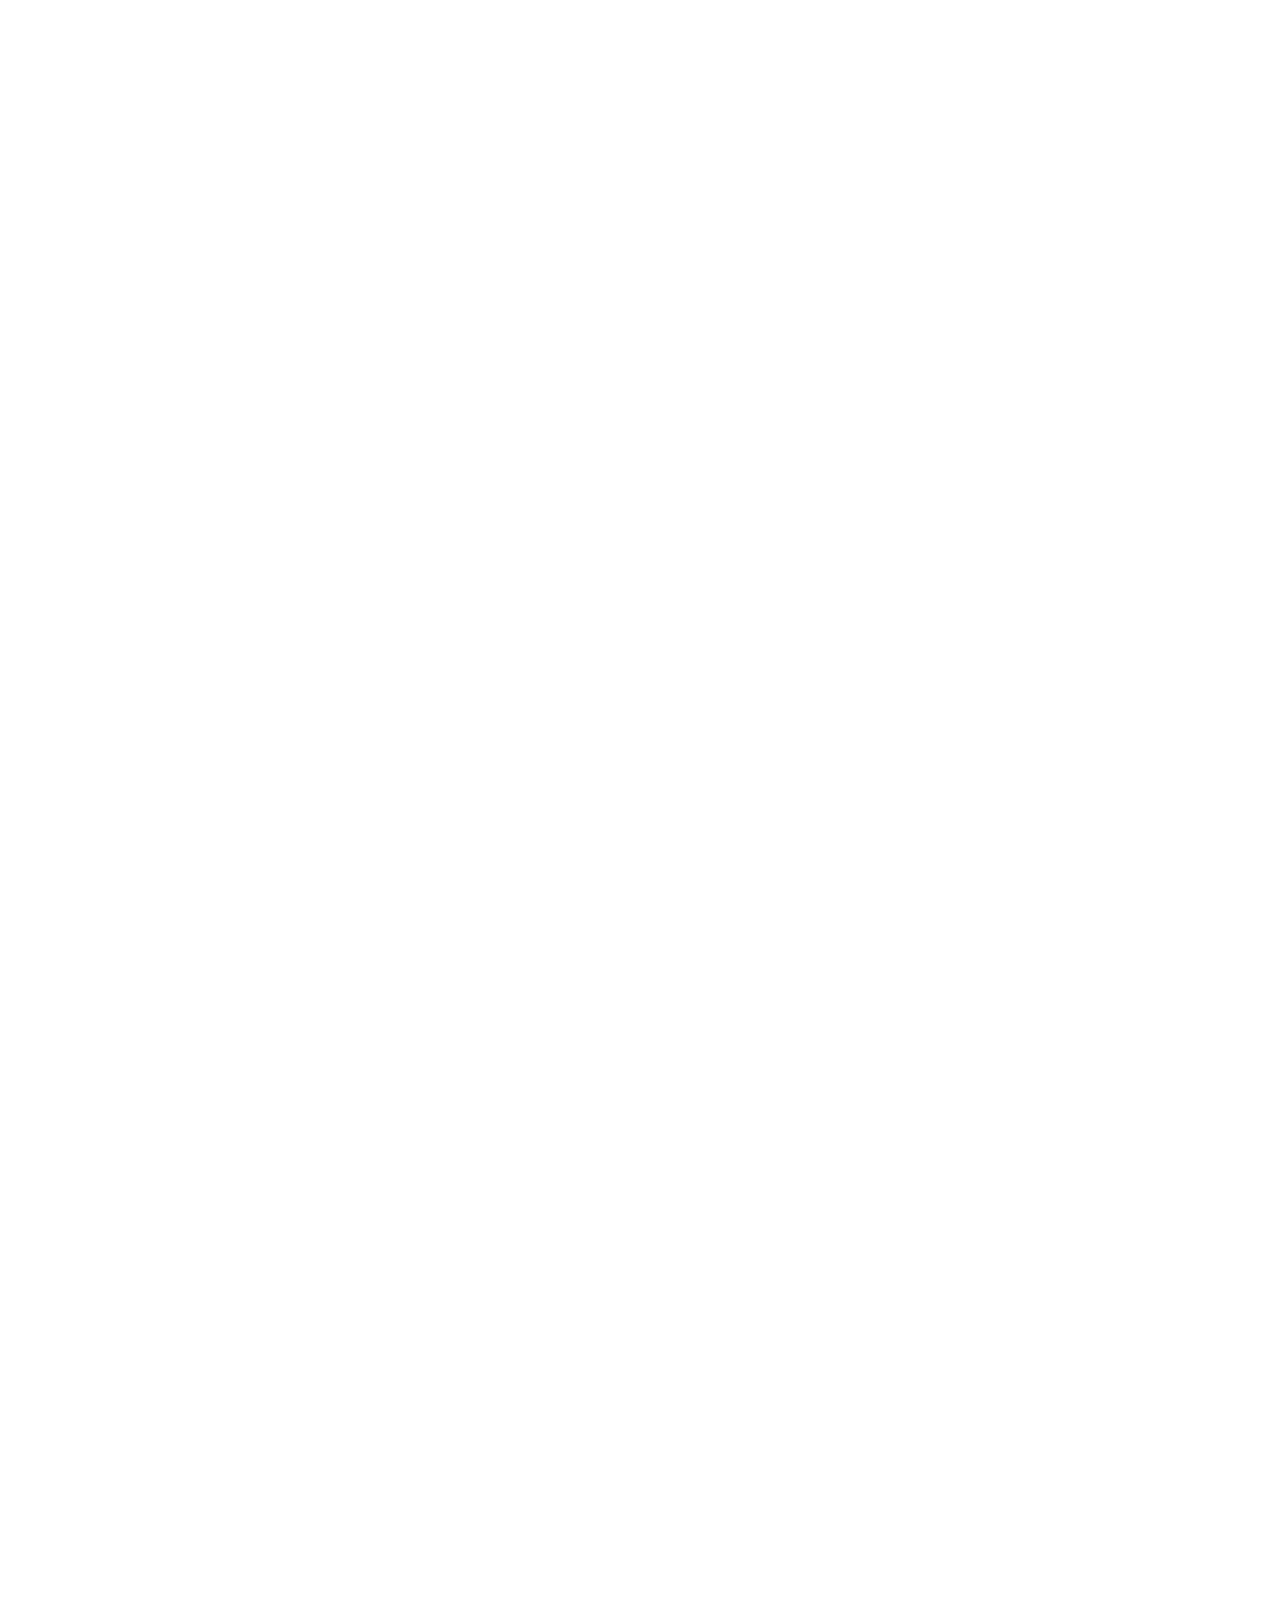
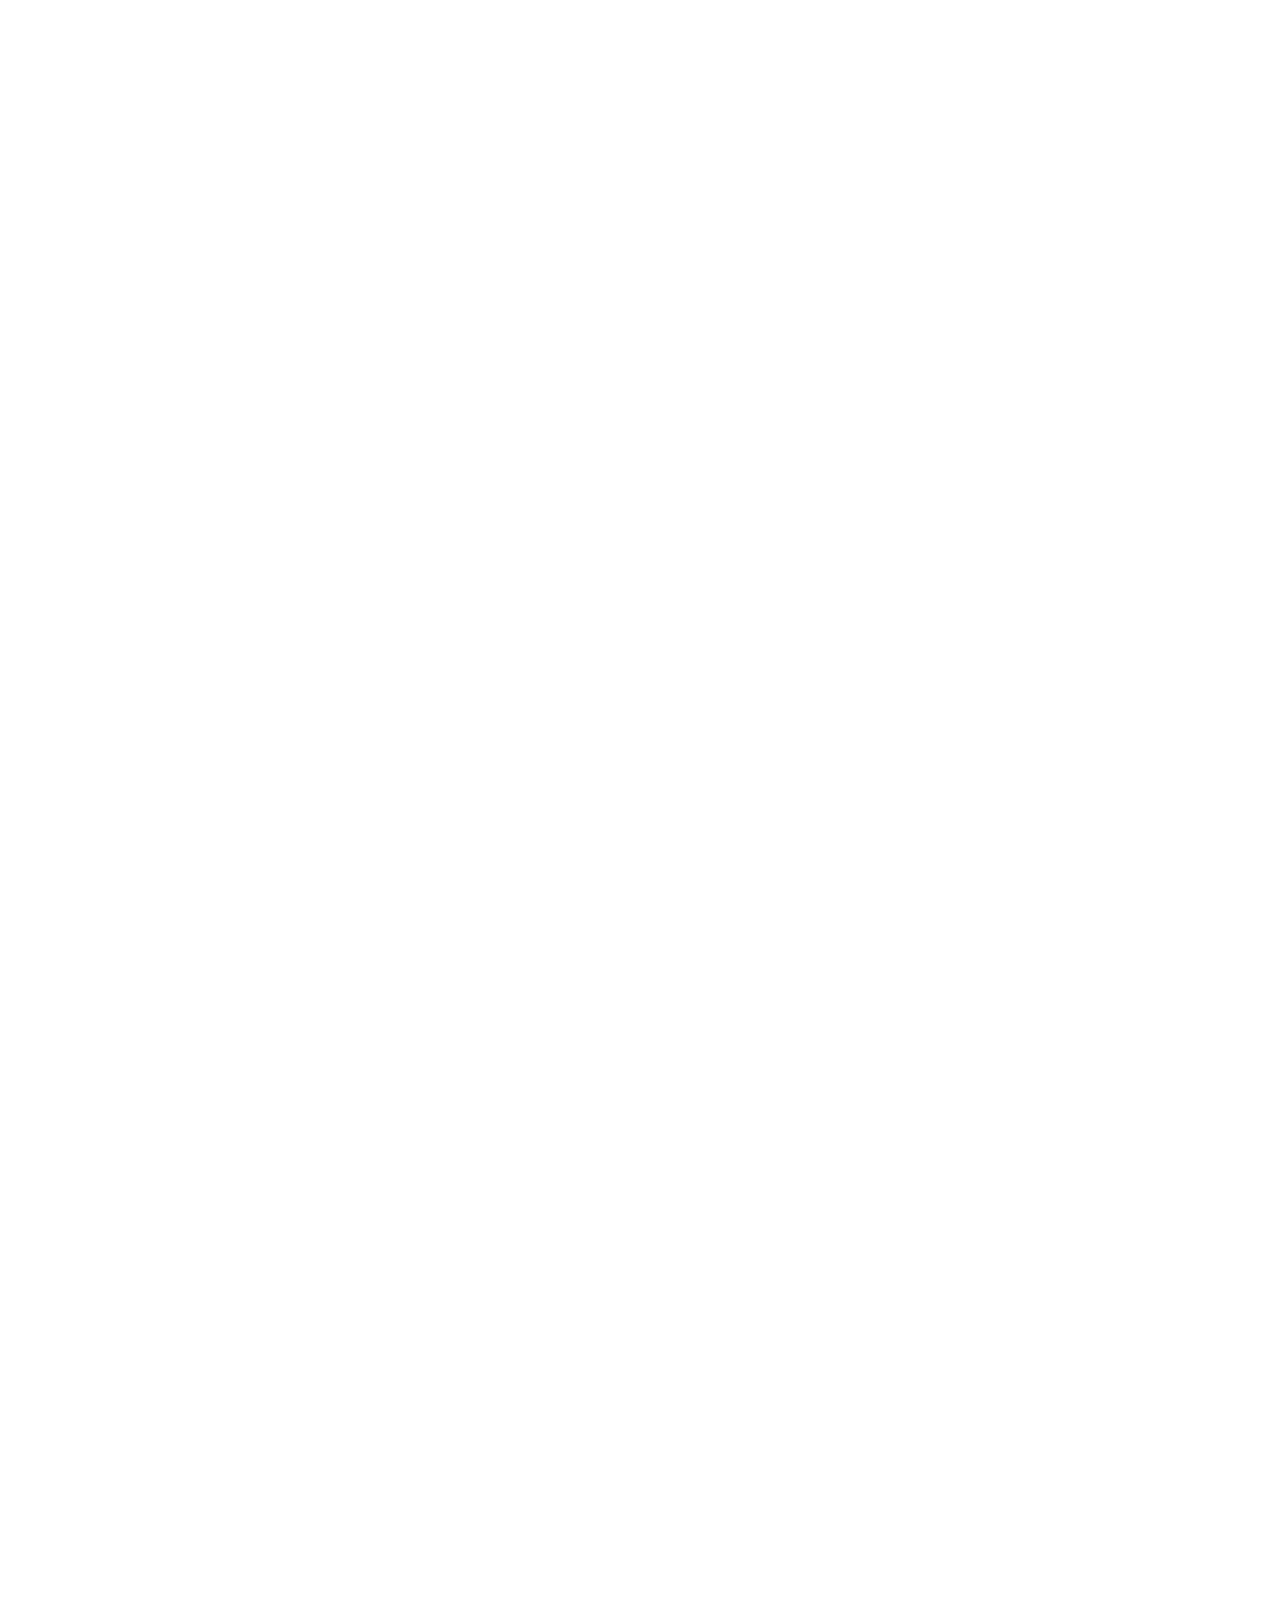
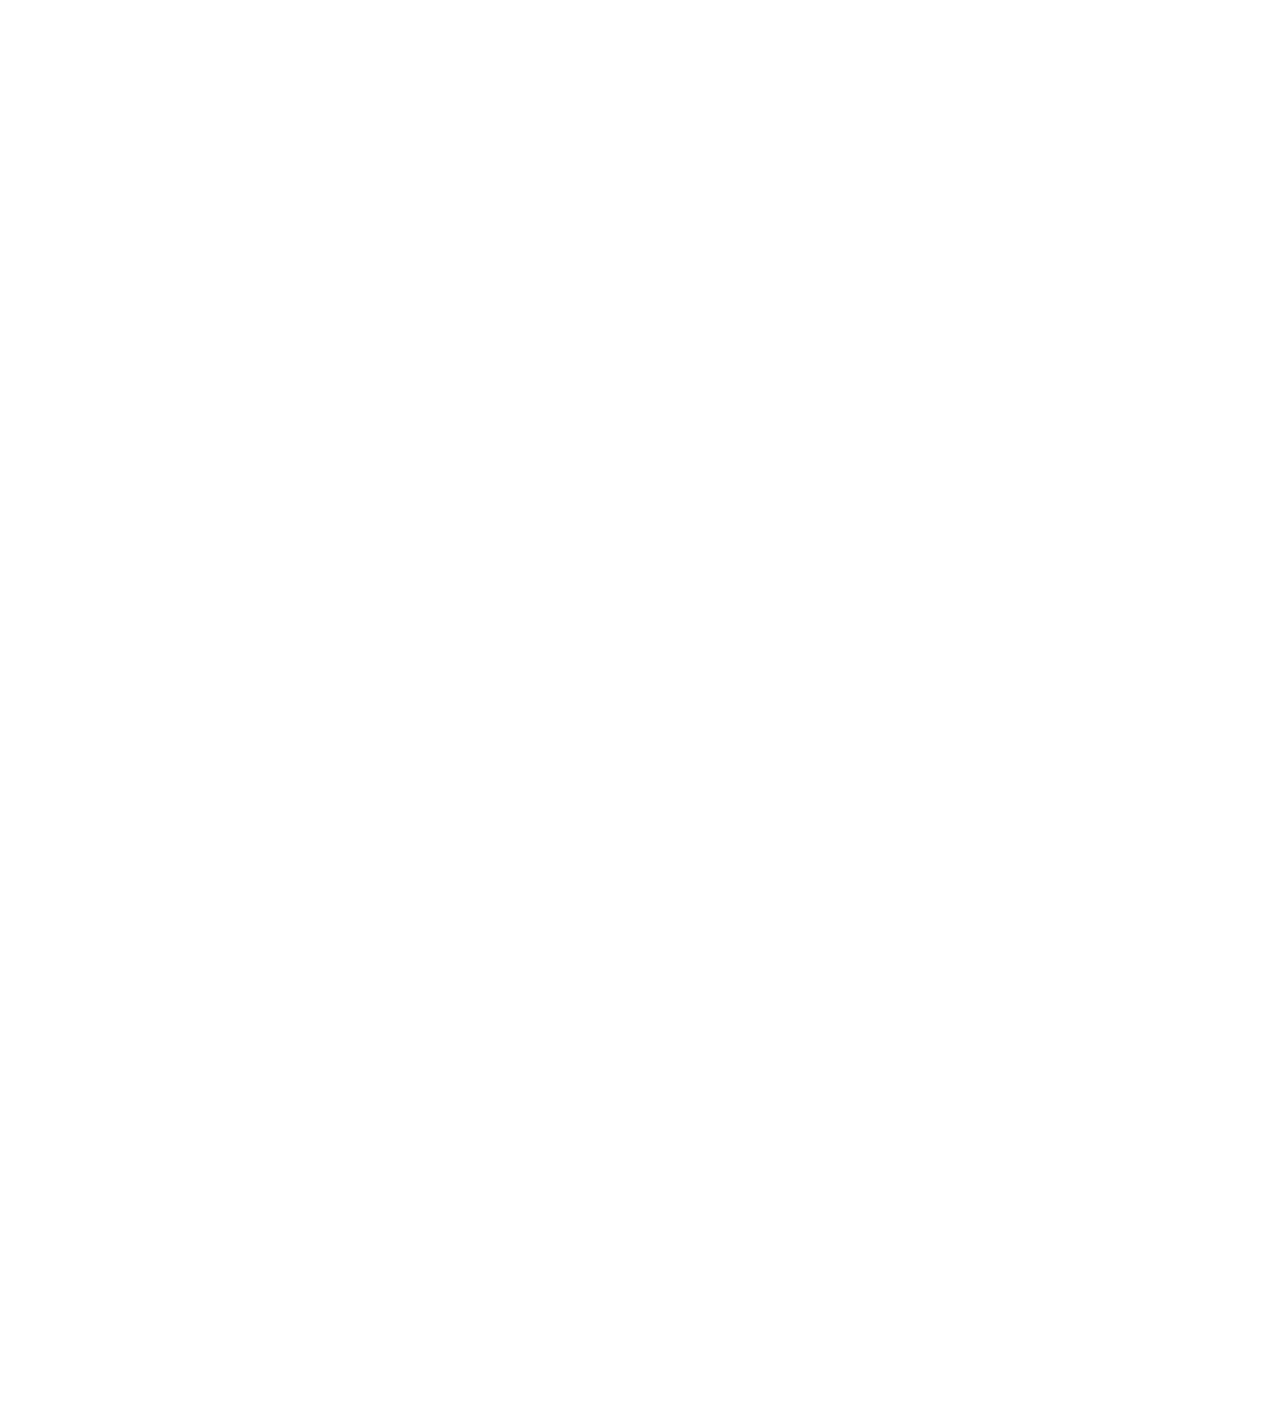
==== index.html @ 7fc255f3 "Edit" ====
<!DOCTYPE html>
<html lang="en">
    <head>
        <meta charset="utf-8">
        <meta http-equiv="X-UA-Compatible" content="IE=edge">
        <meta name="viewport" content="width=device-width, initial-scale=1">
		<link href="https://unpkg.com/aos@2.3.1/dist/aos.css" rel="stylesheet">
		<script src="https://unpkg.com/aos@2.3.1/dist/aos.js"></script>
        
        <link rel="icon" href="img/fav-icon.png" type="image/x-icon"  />
        <!-- The above 3 meta tags *must* come first in the head; any other head content must come *after* these tags -->
        <title>Moshtaraiat</title>

        <!-- Icon css link -->
        <link href="vendors/linear-icon/style.css" rel="stylesheet">
        <link href="vendors/ionicons/css/ionicons.min.css" rel="stylesheet">
        <link href="vendors/elegant-icon/style.css" rel="stylesheet">
        <!-- Bootstrap -->
        <link href="css/bootstrap.min.css" rel="stylesheet">
		<link rel="preconnect" href="https://fonts.gstatic.com">
		<link href="https://fonts.googleapis.com/css2?family=Almarai:wght@300;400;700;800&display=swap" rel="stylesheet">
        
        <!-- Rev slider css -->
        <link href="vendors/revolution/css/settings.css" rel="stylesheet">
        <link href="vendors/revolution/css/layers.css" rel="stylesheet">
        <link href="vendors/revolution/css/navigation.css" rel="stylesheet">
        
        <!-- Extra plugin css -->
        <link href="vendors/popup/magnific-popup.css" rel="stylesheet">
        <link href="vendors/owl-carousel/owl.carousel.min.css" rel="stylesheet">
        <link href="vendors/animsition/css/animsition.min.css" rel="stylesheet">
        
        <link href="css/style.css" rel="stylesheet">
        <link href="css/responsive.css" rel="stylesheet">

        <!-- HTML5 shim and Respond.js for IE8 support of HTML5 elements and media queries -->
        <!-- WARNING: Respond.js doesn't work if you view the page via file:// -->
        <!--[if lt IE 9]>
        <script src="https://oss.maxcdn.com/html5shiv/3.7.3/html5shiv.min.js"></script>
        <script src="https://oss.maxcdn.com/respond/1.4.2/respond.min.js"></script>
        <![endif]-->
    </head>
    <body>
        
        <div class="layout animsition">
        	<div id="small-dialog" class="zoom-anim-dialog mfp-hide embed-responsive embed-responsive-16by9">
				<iframe src="https://player.vimeo.com/video/34741214?color=ffffff&title=0&byline=0&portrait=0"></iframe>
			</div>
        	<!--================Header Menu Area =================-->
			<header class="header_menu_area white_menu">
				<nav class="navbar navbar-expand-lg navbar-light bg-light" style="padding: 40px;">
					<a class="navbar-brand" href="index.html" style="margin-left: 19%;"><img src="img/logo2.png" alt=""><img src="img/logo-dark.png" alt=""></a>
					<button class="navbar-toggler" type="button" data-toggle="collapse" data-target="#navbarSupportedContent" aria-controls="navbarSupportedContent" aria-expanded="false" aria-label="Toggle navigation">
						<span></span>
						<span></span>
						<span></span>
					</button>
					<div class="collapse navbar-collapse" id="navbarSupportedContent">
						<ul class="nav navbar-nav" style="margin-left: 22%; font-weight: 900;">
							<li class="dropdown submenu ">
								<a href="index.html" class="dropdown-toggle" data-toggle="dropdown" role="button" aria-haspopup="true" aria-expanded="false">Home</a>
							</li>
							<li><a href="02-about-us.html">About Us</a></li>
							<li class="dropdown submenu">
								<a href="03-our-products.html" class="dropdown-toggle" data-toggle="dropdown" role="button" aria-haspopup="true" aria-expanded="false">Our Products</a>
							</li>
							<li><a href="04-contact.html">Contact</a></li>
						</ul>
					</div>
				</nav>
			</header>
			
			<header class="full_header content-white mobile_menu">
        		<div class="float-left">
        			<a class="logo" href="#"><img src="img/logo2.png" alt=""><img src="img/logo-dark.png" alt=""></a>
        		</div>
        		<div class="float-right">
        			<div class="bar_menu">
        				<i class="lnr lnr-menu"></i>
        			</div>
        		</div>
        	</header>
        	
        	<div class="click-capture"></div>
			<div class="side_menu">
				<span class="close-menu lnr lnr-cross right-boxed"></span>
				<ul class="menu-list right-boxed">
					<li class="active">
						<a href="index.html">Home <i class="ion-chevron-down"></i></a>
					</li>
					<li><a href="02-about-us.html">About Us</a></li>
					<li>
						<a href="03-our-products.html">Our Products <i class="ion-chevron-down"></i></a>
					</li>
					<li><a href="04-contact.html">Contact</a></li>
				</ul>
				<div class="menu-footer right-boxed" style="margin: 30%;">
					<div class="social-list">
						<a href="" class="icon ion-social-twitter"></a>
						<a href="" class="icon ion-social-facebook"></a>
					</div>
				</div>
			</div>
			
			<!--================End Header Menu Area =================-->

			<!--================Slider Home Area =================-->
			<section class="home_slider">
				<div id="home_full_slider" class="rev_slider fullscreenbanner" data-version="5.3.1.6">
					<ul>	<!-- SLIDE  -->
						<li data-index="rs-2946" data-transition="slotzoom-horizontal" data-slotamount="5" data-masterspeed="1000" data-fsmasterspeed="1000">
						<!-- MAIN IMAGE -->
							<img src="img/home-slider/slider-0.jpg"  alt="" data-bgposition="center center" data-bgfit="cover" data-bgrepeat="no-repeat" class="rev-slidebg" data-bgparallax="10" data-no-retina>
							<!-- LAYERS -->

							<!-- LAYER NR. 1 -->
							<div class="slider_text_box">
								<div class="tp-caption tp-resizeme text_1" 
									data-x="['left']" data-hoffset="['-5','0','15','15','15']"  
									data-y="['bottom']" data-voffset="['-10','0','0','0','0']"
									data-textAlign="['right']"
									data-fontsize="['50','30','30']"
									data-lineheight="['100','100', '70','70','50']"
									data-height="none"
									data-whitespace="nowrap"
									data-transform_idle="o:1;"
									data-transform_in="y:[155%];x:0;z:0;rX:0deg;rY:0deg;rZ:0deg;sX:1;sY:1;skX:0;skY:0;s:1000;e:Power2.easeInOut;" 
									data-transform_out="y:[100%];s:1000;e:Power2.easeInOut;s:1000;e:Power2.easeInOut;" 
									data-mask_in="x:0px;y:0px;s:inherit;e:inherit;" 
									data-mask_out="x:inherit;y:inherit;s:inherit;e:inherit;" 
									data-start="1500" 
									data-splitin="none" 
									data-splitout="none" 
									data-responsive_offset="on" 
									data-elementdelay="0.05" style="font-family: almarai; font-weight: 700; text-transform: uppercase;">
									مشتريات هو خيارك الأول <br>إذا كنت تبحث عن المهنية و الاحترافية والالتزام 
								  </div>
								  <div class="tp-caption tp-shape tp-shapewrapper tp-resizeme line_1" 
									data-x="['left']" data-hoffset="['0']" 
									data-y="['top','top','top','top']" data-voffset="['-50']" 
									data-width="2"
									data-height="5000px"
									data-whitespace="nowrap"
									data-type="shape" 
									data-responsive_offset="on" 
									data-frames='[{"from":"x:[-100%];z:0;rX:0deg;rY:0;rZ:0;sX:1;sY:1;skX:0;skY:0;","mask":"x:0px;y:0px;","speed":1000,"to":"o:1;","delay":500,"ease":"Power3.easeInOut"},{"delay":"wait","speed":300,"to":"opacity:0;","ease":"nothing"}]'
									data-textAlign="['left','left','left','left']"
									data-paddingtop="[0,0,0,0]"
									data-paddingright="[0,0,0,0]"
									data-paddingbottom="[0,0,0,0]"
									data-paddingleft="[0,0,0,0]"
									style="background-color:rgba(255, 255, 255, .10);"> </div>
								  <div class="tp-caption tp-shape tp-shapewrapper tp-resizeme line_2" 
									data-x="['left']" data-hoffset="['397']" 
									data-y="['top','top','top','top']" data-voffset="['-50']" 
									data-width="2"
									data-height="5000px"
									data-whitespace="nowrap"
									data-type="shape" 
									data-responsive_offset="on" 
									data-frames='[{"from":"x:[-100%];z:0;rX:0deg;rY:0;rZ:0;sX:1;sY:1;skX:0;skY:0;","mask":"x:0px;y:0px;","speed":1000,"to":"o:1;","delay":500,"ease":"Power3.easeInOut"},{"delay":"wait","speed":300,"to":"opacity:0;","ease":"nothing"}]'
									data-textAlign="['left','left','left','left']"
									data-paddingtop="[0,0,0,0]"
									data-paddingright="[0,0,0,0]"
									data-paddingbottom="[0,0,0,0]"
									data-paddingleft="[0,0,0,0]"
									style="background-color:rgba(255, 255, 255, .10);"> </div>
								  <div class="tp-caption tp-shape tp-shapewrapper tp-resizeme line_3" 
									data-x="['left']" data-hoffset="['795']" 
									data-y="['top','top','top','top']" data-voffset="['-50']" 
									data-width="2"
									data-height="5000px"
									data-whitespace="nowrap"
									data-type="shape" 
									data-responsive_offset="on" 
									data-frames='[{"from":"x:[-100%];z:0;rX:0deg;rY:0;rZ:0;sX:1;sY:1;skX:0;skY:0;","mask":"x:0px;y:0px;","speed":1000,"to":"o:1;","delay":500,"ease":"Power3.easeInOut"},{"delay":"wait","speed":300,"to":"opacity:0;","ease":"nothing"}]'
									data-textAlign="['left','left','left','left']"
									data-paddingtop="[0,0,0,0]"
									data-paddingright="[0,0,0,0]"
									data-paddingbottom="[0,0,0,0]"
									data-paddingleft="[0,0,0,0]"
									style="background-color:rgba(255, 255, 255, .10);"> </div>
								  <div class="tp-caption tp-shape tp-shapewrapper tp-resizeme line_4" 
									data-x="['left']" data-hoffset="['1168']" 
									data-y="['top','top','top','top']" data-voffset="['-50']" 
									data-width="2"
									data-height="5000px"
									data-whitespace="nowrap"
									data-type="shape" 
									data-responsive_offset="on" 
									data-frames='[{"from":"x:[-100%];z:0;rX:0deg;rY:0;rZ:0;sX:1;sY:1;skX:0;skY:0;","mask":"x:0px;y:0px;","speed":1000,"to":"o:1;","delay":500,"ease":"Power3.easeInOut"},{"delay":"wait","speed":300,"to":"opacity:0;","ease":"nothing"}]'
									data-textAlign="['left','left','left','left']"
									data-paddingtop="[0,0,0,0]"
									data-paddingright="[0,0,0,0]"
									data-paddingbottom="[0,0,0,0]"
									data-paddingleft="[0,0,0,0]"
									style="background-color:rgba(255, 255, 255, .10);"> </div>
									
								  
								  
							</div>
							
						</li>
						<li data-index="rs-2947" data-transition="slotzoom-horizontal" data-slotamount="5" data-masterspeed="1000" data-fsmasterspeed="1000">
						<!-- MAIN IMAGE -->
							<img src="img/home-slider/slider-2.jpg"  alt=""  data-bgposition="center center" data-bgfit="cover" data-bgrepeat="no-repeat" class="rev-slidebg" data-bgparallax="10" data-no-retina>
							<!-- LAYERS -->

							<!-- LAYER NR. 1 -->
							<div class="slider_text_box">
								<div class="tp-caption tp-resizeme text_1" 
									data-x="['left']" data-hoffset="['-5','0','15','15','15']"  
									data-y="['bottom']" data-voffset="['-10','0','0','0','0']"
									data-textAlign="['right']"
									data-fontsize="['50','30','30']"
									data-lineheight="['100','100', '70','70','50']"
									data-height="none"
									data-whitespace="nowrap"
									data-transform_idle="o:1;"
									data-transform_in="y:[155%];x:0;z:0;rX:0deg;rY:0deg;rZ:0deg;sX:1;sY:1;skX:0;skY:0;s:1000;e:Power2.easeInOut;" 
									data-transform_out="y:[100%];s:1000;e:Power2.easeInOut;s:1000;e:Power2.easeInOut;" 
									data-mask_in="x:0px;y:0px;s:inherit;e:inherit;" 
									data-mask_out="x:inherit;y:inherit;s:inherit;e:inherit;" 
									data-start="1500" 
									data-splitin="none" 
									data-splitout="none" 
									data-responsive_offset="on" 
									data-elementdelay="0.05" style="font-family: almarai; font-weight: 700; text-transform: uppercase;">
									طلب أي طلبية بلا حد أدنى <br> أو كمية محددة, بأفضل الأسعار
								  </div>
								  <div class="tp-caption tp-shape tp-shapewrapper tp-resizeme line_1" 
									data-x="['left']" data-hoffset="['0']" 
									data-y="['top','top','top','top']" data-voffset="['-50']" 
									data-width="2"
									data-height="5000px"
									data-whitespace="nowrap"
									data-type="shape" 
									data-responsive_offset="on" 
									data-frames='[{"from":"x:[-100%];z:0;rX:0deg;rY:0;rZ:0;sX:1;sY:1;skX:0;skY:0;","mask":"x:0px;y:0px;","speed":1000,"to":"o:1;","delay":500,"ease":"Power3.easeInOut"},{"delay":"wait","speed":300,"to":"opacity:0;","ease":"nothing"}]'
									data-textAlign="['left','left','left','left']"
									data-paddingtop="[0,0,0,0]"
									data-paddingright="[0,0,0,0]"
									data-paddingbottom="[0,0,0,0]"
									data-paddingleft="[0,0,0,0]"
									style="background-color:rgba(255, 255, 255, .20);"> </div>
								  <div class="tp-caption tp-shape tp-shapewrapper tp-resizeme line_2" 
									data-x="['left']" data-hoffset="['397']" 
									data-y="['top','top','top','top']" data-voffset="['-50']" 
									data-width="2"
									data-height="5000px"
									data-whitespace="nowrap"
									data-type="shape" 
									data-responsive_offset="on" 
									data-frames='[{"from":"x:[-100%];z:0;rX:0deg;rY:0;rZ:0;sX:1;sY:1;skX:0;skY:0;","mask":"x:0px;y:0px;","speed":1000,"to":"o:1;","delay":500,"ease":"Power3.easeInOut"},{"delay":"wait","speed":300,"to":"opacity:0;","ease":"nothing"}]'
									data-textAlign="['left','left','left','left']"
									data-paddingtop="[0,0,0,0]"
									data-paddingright="[0,0,0,0]"
									data-paddingbottom="[0,0,0,0]"
									data-paddingleft="[0,0,0,0]"
									style="background-color:rgba(255, 255, 255, .20);"> </div>
								  <div class="tp-caption tp-shape tp-shapewrapper tp-resizeme line_3" 
									data-x="['left']" data-hoffset="['795']" 
									data-y="['top','top','top','top']" data-voffset="['-50']" 
									data-width="2"
									data-height="5000px"
									data-whitespace="nowrap"
									data-type="shape" 
									data-responsive_offset="on" 
									data-frames='[{"from":"x:[-100%];z:0;rX:0deg;rY:0;rZ:0;sX:1;sY:1;skX:0;skY:0;","mask":"x:0px;y:0px;","speed":1000,"to":"o:1;","delay":500,"ease":"Power3.easeInOut"},{"delay":"wait","speed":300,"to":"opacity:0;","ease":"nothing"}]'
									data-textAlign="['left','left','left','left']"
									data-paddingtop="[0,0,0,0]"
									data-paddingright="[0,0,0,0]"
									data-paddingbottom="[0,0,0,0]"
									data-paddingleft="[0,0,0,0]"
									style="background-color:rgba(255, 255, 255, .20);"> </div>
								  <div class="tp-caption tp-shape tp-shapewrapper tp-resizeme line_4" 
									data-x="['left']" data-hoffset="['1168']" 
									data-y="['top','top','top','top']" data-voffset="['-50']" 
									data-width="2"
									data-height="5000px"
									data-whitespace="nowrap"
									data-type="shape" 
									data-responsive_offset="on" 
									data-frames='[{"from":"x:[-100%];z:0;rX:0deg;rY:0;rZ:0;sX:1;sY:1;skX:0;skY:0;","mask":"x:0px;y:0px;","speed":1000,"to":"o:1;","delay":500,"ease":"Power3.easeInOut"},{"delay":"wait","speed":300,"to":"opacity:0;","ease":"nothing"}]'
									data-textAlign="['left','left','left','left']"
									data-paddingtop="[0,0,0,0]"
									data-paddingright="[0,0,0,0]"
									data-paddingbottom="[0,0,0,0]"
									data-paddingleft="[0,0,0,0]"
									style="background-color:rgba(255, 255, 255, .20);"> </div>
									
								  
							</div>
						</li>
						<li data-index="rs-2948" data-transition="slotzoom-horizontal" data-slotamount="5" data-masterspeed="1000" data-fsmasterspeed="1000">
						<!-- MAIN IMAGE -->
							<img src="img/home-slider/slider-3.jpg"  alt=""  data-bgposition="center center" data-bgfit="cover" data-bgrepeat="no-repeat" class="rev-slidebg" data-bgparallax="10" data-no-retina>
							<!-- LAYERS -->

							<!-- LAYER NR. 1 -->
							<div class="slider_text_box">
								<div class="tp-caption tp-resizeme text_1" 
									data-x="['left']" data-hoffset="['-5','0','15','15','15']"  
									data-y="['bottom']" data-voffset="['-10','0','0','0','0']"
									data-textAlign="['right']"
									data-fontsize="['50','30','30']"
									data-lineheight="['100','100', '70','70','50']"
									data-height="none"
									data-whitespace="nowrap"
									data-transform_idle="o:1;"
									data-transform_in="y:[155%];x:0;z:0;rX:0deg;rY:0deg;rZ:0deg;sX:1;sY:1;skX:0;skY:0;s:1000;e:Power2.easeInOut;" 
									data-transform_out="y:[100%];s:1000;e:Power2.easeInOut;s:1000;e:Power2.easeInOut;" 
									data-mask_in="x:0px;y:0px;s:inherit;e:inherit;" 
									data-mask_out="x:inherit;y:inherit;s:inherit;e:inherit;" 
									data-start="1500" 
									data-splitin="none" 
									data-splitout="none" 
									data-responsive_offset="on" 
									data-elementdelay="0.05" style="font-family: almarai; font-weight: 700; text-transform: uppercase;">
									توصيل طلبيتك أينما تكون في مواعيد محددة<br> و بشكل دوري  دون أي تأخبر
								  </div>
								  <div class="tp-caption tp-shape tp-shapewrapper tp-resizeme line_1" 
									data-x="['left']" data-hoffset="['0']" 
									data-y="['top','top','top','top']" data-voffset="['-50']" 
									data-width="2"
									data-height="5000px"
									data-whitespace="nowrap"
									data-type="shape" 
									data-responsive_offset="on" 
									data-frames='[{"from":"x:[-100%];z:0;rX:0deg;rY:0;rZ:0;sX:1;sY:1;skX:0;skY:0;","mask":"x:0px;y:0px;","speed":1000,"to":"o:1;","delay":500,"ease":"Power3.easeInOut"},{"delay":"wait","speed":300,"to":"opacity:0;","ease":"nothing"}]'
									data-textAlign="['left','left','left','left']"
									data-paddingtop="[0,0,0,0]"
									data-paddingright="[0,0,0,0]"
									data-paddingbottom="[0,0,0,0]"
									data-paddingleft="[0,0,0,0]"
									style="background-color:rgba(255, 255, 255, .20);"> </div>
								  <div class="tp-caption tp-shape tp-shapewrapper tp-resizeme line_2" 
									data-x="['left']" data-hoffset="['397']" 
									data-y="['top','top','top','top']" data-voffset="['-50']" 
									data-width="2"
									data-height="5000px"
									data-whitespace="nowrap"
									data-type="shape" 
									data-responsive_offset="on" 
									data-frames='[{"from":"x:[-100%];z:0;rX:0deg;rY:0;rZ:0;sX:1;sY:1;skX:0;skY:0;","mask":"x:0px;y:0px;","speed":1000,"to":"o:1;","delay":500,"ease":"Power3.easeInOut"},{"delay":"wait","speed":300,"to":"opacity:0;","ease":"nothing"}]'
									data-textAlign="['left','left','left','left']"
									data-paddingtop="[0,0,0,0]"
									data-paddingright="[0,0,0,0]"
									data-paddingbottom="[0,0,0,0]"
									data-paddingleft="[0,0,0,0]"
									style="background-color:rgba(255, 255, 255, .20);"> </div>
								  <div class="tp-caption tp-shape tp-shapewrapper tp-resizeme line_3" 
									data-x="['left']" data-hoffset="['795']" 
									data-y="['top','top','top','top']" data-voffset="['-50']" 
									data-width="2"
									data-height="5000px"
									data-whitespace="nowrap"
									data-type="shape" 
									data-responsive_offset="on" 
									data-frames='[{"from":"x:[-100%];z:0;rX:0deg;rY:0;rZ:0;sX:1;sY:1;skX:0;skY:0;","mask":"x:0px;y:0px;","speed":1000,"to":"o:1;","delay":500,"ease":"Power3.easeInOut"},{"delay":"wait","speed":300,"to":"opacity:0;","ease":"nothing"}]'
									data-textAlign="['left','left','left','left']"
									data-paddingtop="[0,0,0,0]"
									data-paddingright="[0,0,0,0]"
									data-paddingbottom="[0,0,0,0]"
									data-paddingleft="[0,0,0,0]"
									style="background-color:rgba(255, 255, 255, .20);"> </div>
								  <div class="tp-caption tp-shape tp-shapewrapper tp-resizeme line_4" 
									data-x="['left']" data-hoffset="['1168']" 
									data-y="['top','top','top','top']" data-voffset="['-50']" 
									data-width="2"
									data-height="5000px"
									data-whitespace="nowrap"
									data-type="shape" 
									data-responsive_offset="on" 
									data-frames='[{"from":"x:[-100%];z:0;rX:0deg;rY:0;rZ:0;sX:1;sY:1;skX:0;skY:0;","mask":"x:0px;y:0px;","speed":1000,"to":"o:1;","delay":500,"ease":"Power3.easeInOut"},{"delay":"wait","speed":300,"to":"opacity:0;","ease":"nothing"}]'
									data-textAlign="['left','left','left','left']"
									data-paddingtop="[0,0,0,0]"
									data-paddingright="[0,0,0,0]"
									data-paddingbottom="[0,0,0,0]"
									data-paddingleft="[0,0,0,0]"
									style="background-color:rgba(255, 255, 255, .20);"> </div>
									
								  
							</div>
						</li>
					</ul>
				</div>
				<div class="social_icon">
					<ul class="list">
						<li><a href="#"><i class="ion-social-twitter"></i></a></li>
						<li><a href="#"><i class="ion-social-facebook"></i></a></li>
					</ul>
				</div>
			</section>
			<!--================End Slider Home Area =================-->
			
			<!--================Inter Studio Area =================-->
			<div style="margin-top: -100px;"></div>>

			<section class="intes_studio_area white_cl">
				<div class="since_text">
					<h5>Since 1935</h5>
				</div>
				<div class="container" data-aos="fade-up">
					<div class="row">
						
						<div class="col-lg-7">
							<div class="studio_img">
								<img src="img/studio-1.png" style="width: 140%;" alt="">
							</div>
						</div>
						<div class="col-lg-5">
							<div class="studio_text" style="text-align: right;">
								<h6 class="s_title white">Moshtaraiat</h6>
								<br/>
								<br/>
								<br/>
								<br/>
								<h3>ما هو مشتريات</br>و ماذا نقدم؟ </h3>
								<h4><strong>مشتريات هي خدمة مقدمة من شركة مساهمة مصرية</strong></h4>
								<p>وتستطيع من خلالها أن تشتري كل ما تحتاجه لشركتك من منتجات البوفيه و المنظفات و أيضا الأدوات المكتبية, بأسعار مناسبة وجودة مصرية عالية, بالأضافة إلى فواتير ضريبية موثقة لكل طلبياتك</p>
								<a class="br_btn white" href="#" style="font-family: almarai;">اعرف اكثر عن مشتريات</a>
							</div>
						</div>
					</div>
				</div>
			</section>
			<!--================End Inter Studio Area =================-->
			
		<div style="margin-top: -100px;"></div>>

			<section class="image_banner_area" data-aos="fade-up" style="background-image: url(img/single-blog-3.jpg); background-position: center; background-attachment: fixed;">
				<div class="container">
					<div class="single_banner_text" style="text-align: right;">
						<h3>مشتريات هو خيارك الأول <br/>إذا كنت تبحث عن المهنية و الاحترافية والالتزام <br/>مشترياتك الدورية بأفضل الأسعار </h3>
					</div>
				</div>
			</section>
			
			<!--================Our Speciallization Area =================-->
			<section class="speciallization_area white_cl">
				<div class="container">
					<h6 class="s_title white" style="text-align: center; font-size: 40px; font-family: 'Almarai'; color: #ed0e6b;"> - منتجاتـــــنا -</h6>
					<div class="row" style="text-align: center; font-family: Almarai;">
						<div class="col-lg-4 col-sm-6" data-aos="fade-right">
							<div class="spec_item">
								<img src="img/icon/1.png" alt="" style="width: 70%;">
								<h4>المنظفات و المعقمات</h4>
								<p>لم تعد المنظفات الأن، كمالية أو شئ إضافي و لكن أصبحت شئ أساسي و أيضا وسيلة أمان لتبقيك و تبقي العملاء </p>
								<a class="view_btn white" style="font-family: Almarai;" href="#">اقرأ المزيد</a>
							</div>
						</div>
						<div class="col-lg-4 col-sm-6" data-aos="fade-up">
							<div class="spec_item">
								<img src="img/icon/2.png" alt="" style="width: 70%;">
								<h4>منتجات الضيافة</h4>
								<p>دائما ما يحمل كوب القهوة الصباحي الحل لجميع المشكلات لذلك أبق موظفيك دائما متيقظين وعملائك في رضاء تمام </p>
								<a class="view_btn white" style="font-family: Almarai;" href="#">اقرأ المزيد</a>
							</div>
						</div>
						<div class="col-lg-4 col-sm-6" data-aos="fade-left" >
							<div class="spec_item">
								<img src="img/icon/3.png" alt="" style="width: 70%;">
								<h4>الأدوات المكتبية</h4>
								<p>حافظ دائما على إيقاع العمل منتظم وسريع وتأكد من توافر الأدوات التي تسمح بذلك يمكنك أن تطلب جميع أدوات المكتب </p>
								<a class="view_btn white" style="font-family: Almarai;" href="#">اقرأ المزيد</a>
							</div>
						</div>
					</div>
				</div>
			</section>
			<!--================End Our Speciallization Area =================-->

			<div style="margin-top: 120px;"></div>>
	
			

			
			<!--================Clients Area =================-->
			<style>
				@media (max-width: 800px){
					.zero{
						width: 150%;
						margin-left: -25%;
					}
				}
			</style>
			<section class="clients_area white_cl" data-aos="fade-up" >
				<div class="container">
					<div class="main_title white">
						<img src="img/4.png" alt="" style="display: block; margin: auto; margin-bottom: 5px; width: 15%; margin-top: -57px;" data-aos="fade-up" >
						<h2 style="text-align: center; font-family: Almarai; margin-top: 17px; font-size: 23px;"> - شركـــاء النجــــاح -</h2>
					</div>

					<div class=zero style="display: flex; text-align: center; padding: 0 187px;">
						<div style="flex: 1;"> <img src="img/1.png" alt="" style="width: 50%;"> </div>
						<div style="flex: 1;"> <img src="img/2.png" alt="" style="width: 50%;"> </div>
						<div style="flex: 1;"> <img src="img/3.png" alt="" style="width: 50%;"> </div>
					</div>
				</div>
			</section>
			<!--================End Clients Area =================-->
			
			<!--================Footer Area =================-->
			<style>
				.footer-dark {
					padding:50px 0;
					color:#f0f9ff;
					}

					.footer-dark h3 {
					margin-top:0;
					margin-bottom:12px;
					font-weight:bold;
					font-size:16px;
					}

					.footer-dark ul {
					padding:0;
					list-style:none;
					line-height:1.6;
					font-size:14px;
					margin-bottom:0;
					}

					.footer-dark ul a {
					color:inherit;
					text-decoration:none;
					opacity:0.6;
					}

					.footer-dark ul a:hover {
					opacity:0.8;
					}

					@media (max-width:767px) {
					.footer-dark .item:not(.social) {
						text-align:center;
						padding-bottom:20px;
					}
					}

					.footer-dark .item.text {
					margin-bottom:36px;
					}

					@media (max-width:767px) {
					.footer-dark .item.text {
						margin-bottom:0;
					}
					}

					.footer-dark .item.text p {
					opacity:0.6;
					margin-bottom:0;
					}

					.footer-dark .item.social {
					text-align:center;
					}

					@media (max-width:991px) {
					.footer-dark .item.social {
						text-align:center;
						margin-top:20px;
					}
					}

					.footer-dark .item.social > a {
					font-size:20px;
					width:36px;
					height:36px;
					line-height:36px;
					display:inline-block;
					text-align:center;
					border-radius:50%;
					box-shadow:0 0 0 1px rgba(255,255,255,0.4);
					margin:0 8px;
					color:#fff;
					opacity:0.75;
					}

					.footer-dark .item.social > a:hover {
					opacity:0.9;
					}

					.footer-dark .copyright {
					text-align:center;
					padding-top:24px;
					opacity:0.3;
					font-size:13px;
					margin-bottom:0;
					}

			</style>
			<footer class="footer_area white_f" style="padding-bottom: 50px; padding-top: 170px; background: url('img/footer.jpg') top fixed;">
				<div style="margin-top: -30px;"></div>
				<img src="img/logo.png" alt="" style=" display: block; margin: auto;" data-aos="fade-up" > 
				<h3 style="font-family: Almarai; color: #ffffff; text-align: center; font-size: 130%; margin-top: 10px;">مشترياتك الدورية بأفضل الأسعار</h3>
				<div class="footer-dark">
					<footer>
						<div class="container" style="margin-top: -11px; text-align: center; width: 70%;">
							<p>- Moshtaraiat is your first choice, when it comes to convenience, professionalism, dedication Moshtaraiat is a joint stock company affiliated with Al Sayyad Group since 1935 We make the good deal Your Periodical Purchases At The Best Prices</p>	
								<div style="display: flex; text-align: center; padding: -2px 187px; color: #fff;">
									<div style="flex: 1;">
										<div>
											<img src="img/p3.png" alt="" style="margin-bottom: 10px; width: 8%;">
											<p style="font-family: almarai;">(+202) 24182095</p>
										</div>
									</div>
									<div style="flex: 1;">
										<div>
											<img src="img/p2.png" alt="" style="margin-bottom: 10px; width: 6%;">
											<p style="font-family: almarai;">(+202) 24182093 / 94</p>
										</div>
									</div>
									<div style="flex: 1;">
										<div>
											<img src="img/p.png" alt="" style="margin-bottom: 10px; width: 6%;">
											<p style="font-family: almarai;">109 شارع عمر بن الخطاب، الماظة، مصر الجديدة، القاهرة</p>
										</div>
									</div>
								</div>
							<div class="col item social" style="padding-top: 60px;"><a href="#"><i class="icon ion-social-facebook"></i></a><a href="#"><i class="icon ion-social-instagram"></i></a></div>
							<p class="copyright">RASANS © 2021</p>
						</div>
					</footer>
				</div>
				<script src="https://cdnjs.cloudflare.com/ajax/libs/jquery/3.2.1/jquery.min.js"></script>
				<script src="https://cdnjs.cloudflare.com/ajax/libs/twitter-bootstrap/4.1.3/js/bootstrap.bundle.min.js"></script>
			</footer>
			<!--================End Footer Area =================-->





        </div>
        
        
        <!--================End Footer Area =================-->
        <!-- jQuery (necessary for Bootstrap's JavaScript plugins) -->
		<script>
			AOS.init();
		</script>
        <script src="js/jquery-3.3.1.min.js"></script>
        <!-- Include all compiled plugins (below), or include individual files as needed -->
        <script src="js/popper.min.js"></script>
        <script src="js/bootstrap.min.js"></script>
        <!-- Rev slider js -->
        <script src="vendors/revolution/js/jquery.themepunch.tools.min.js"></script>
        <script src="vendors/revolution/js/jquery.themepunch.revolution.min.js"></script>
        <script src="vendors/revolution/js/extensions/revolution.extension.actions.min.js"></script>
        <script src="vendors/revolution/js/extensions/revolution.extension.video.min.js"></script>
        <script src="vendors/revolution/js/extensions/revolution.extension.slideanims.min.js"></script>
        <script src="vendors/revolution/js/extensions/revolution.extension.layeranimation.min.js"></script>
        <script src="vendors/revolution/js/extensions/revolution.extension.navigation.min.js"></script>
        <script src="vendors/revolution/js/extensions/revolution.extension.parallax.min.js"></script>
        <!-- Extra plugin js -->
        <script src="vendors/popup/jquery.magnific-popup.min.js"></script>
        <script src="vendors/parallax/parallax.min.js"></script>
        <script src="vendors/owl-carousel/owl.carousel.min.js"></script>
        <script src="vendors/isotope/imagesloaded.pkgd.min.js"></script>
        <script src="vendors/isotope/isotope.pkgd.min.js"></script>
        <script src="vendors/animsition/js/animsition.min.js"></script>
        <script src="js/smoothscroll.js"></script>
        <!-- Scroll plugin js -->
        
        <script src="js/theme.js"></script>
    </body>
</html>
---- vendors/linear-icon/style.css ----
@font-face {
	font-family: 'Linearicons-Free';
	src:url('fonts/Linearicons-Free.eot?w118d');
	src:url('fonts/Linearicons-Free.eot?#iefixw118d') format('embedded-opentype'),
		url('fonts/Linearicons-Free.woff2?w118d') format('woff2'),
		url('fonts/Linearicons-Free.woff?w118d') format('woff'),
		url('fonts/Linearicons-Free.ttf?w118d') format('truetype'),
		url('fonts/Linearicons-Free.svg?w118d#Linearicons-Free') format('svg');
	font-weight: normal;
	font-style: normal;
}

.lnr {
	font-family: 'Linearicons-Free';
	speak: none;
	font-style: normal;
	font-weight: normal;
	font-variant: normal;
	text-transform: none;
	line-height: 1;

	/* Better Font Rendering =========== */
	-webkit-font-smoothing: antialiased;
	-moz-osx-font-smoothing: grayscale;
}

.lnr-home:before {
	content: "\e800";
}
.lnr-apartment:before {
	content: "\e801";
}
.lnr-pencil:before {
	content: "\e802";
}
.lnr-magic-wand:before {
	content: "\e803";
}
.lnr-drop:before {
	content: "\e804";
}
.lnr-lighter:before {
	content: "\e805";
}
.lnr-poop:before {
	content: "\e806";
}
.lnr-sun:before {
	content: "\e807";
}
.lnr-moon:before {
	content: "\e808";
}
.lnr-cloud:before {
	content: "\e809";
}
.lnr-cloud-upload:before {
	content: "\e80a";
}
.lnr-cloud-download:before {
	content: "\e80b";
}
.lnr-cloud-sync:before {
	content: "\e80c";
}
.lnr-cloud-check:before {
	content: "\e80d";
}
.lnr-database:before {
	content: "\e80e";
}
.lnr-lock:before {
	content: "\e80f";
}
.lnr-cog:before {
	content: "\e810";
}
.lnr-trash:before {
	content: "\e811";
}
.lnr-dice:before {
	content: "\e812";
}
.lnr-heart:before {
	content: "\e813";
}
.lnr-star:before {
	content: "\e814";
}
.lnr-star-half:before {
	content: "\e815";
}
.lnr-star-empty:before {
	content: "\e816";
}
.lnr-flag:before {
	content: "\e817";
}
.lnr-envelope:before {
	content: "\e818";
}
.lnr-paperclip:before {
	content: "\e819";
}
.lnr-inbox:before {
	content: "\e81a";
}
.lnr-eye:before {
	content: "\e81b";
}
.lnr-printer:before {
	content: "\e81c";
}
.lnr-file-empty:before {
	content: "\e81d";
}
.lnr-file-add:before {
	content: "\e81e";
}
.lnr-enter:before {
	content: "\e81f";
}
.lnr-exit:before {
	content: "\e820";
}
.lnr-graduation-hat:before {
	content: "\e821";
}
.lnr-license:before {
	content: "\e822";
}
.lnr-music-note:before {
	content: "\e823";
}
.lnr-film-play:before {
	content: "\e824";
}
.lnr-camera-video:before {
	content: "\e825";
}
.lnr-camera:before {
	content: "\e826";
}
.lnr-picture:before {
	content: "\e827";
}
.lnr-book:before {
	content: "\e828";
}
.lnr-bookmark:before {
	content: "\e829";
}
.lnr-user:before {
	content: "\e82a";
}
.lnr-users:before {
	content: "\e82b";
}
.lnr-shirt:before {
	content: "\e82c";
}
.lnr-store:before {
	content: "\e82d";
}
.lnr-cart:before {
	content: "\e82e";
}
.lnr-tag:before {
	content: "\e82f";
}
.lnr-phone-handset:before {
	content: "\e830";
}
.lnr-phone:before {
	content: "\e831";
}
.lnr-pushpin:before {
	content: "\e832";
}
.lnr-map-marker:before {
	content: "\e833";
}
.lnr-map:before {
	content: "\e834";
}
.lnr-location:before {
	content: "\e835";
}
.lnr-calendar-full:before {
	content: "\e836";
}
.lnr-keyboard:before {
	content: "\e837";
}
.lnr-spell-check:before {
	content: "\e838";
}
.lnr-screen:before {
	content: "\e839";
}
.lnr-smartphone:before {
	content: "\e83a";
}
.lnr-tablet:before {
	content: "\e83b";
}
.lnr-laptop:before {
	content: "\e83c";
}
.lnr-laptop-phone:before {
	content: "\e83d";
}
.lnr-power-switch:before {
	content: "\e83e";
}
.lnr-bubble:before {
	content: "\e83f";
}
.lnr-heart-pulse:before {
	content: "\e840";
}
.lnr-construction:before {
	content: "\e841";
}
.lnr-pie-chart:before {
	content: "\e842";
}
.lnr-chart-bars:before {
	content: "\e843";
}
.lnr-gift:before {
	content: "\e844";
}
.lnr-diamond:before {
	content: "\e845";
}
.lnr-linearicons:before {
	content: "\e846";
}
.lnr-dinner:before {
	content: "\e847";
}
.lnr-coffee-cup:before {
	content: "\e848";
}
.lnr-leaf:before {
	content: "\e849";
}
.lnr-paw:before {
	content: "\e84a";
}
.lnr-rocket:before {
	content: "\e84b";
}
.lnr-briefcase:before {
	content: "\e84c";
}
.lnr-bus:before {
	content: "\e84d";
}
.lnr-car:before {
	content: "\e84e";
}
.lnr-train:before {
	content: "\e84f";
}
.lnr-bicycle:before {
	content: "\e850";
}
.lnr-wheelchair:before {
	content: "\e851";
}
.lnr-select:before {
	content: "\e852";
}
.lnr-earth:before {
	content: "\e853";
}
.lnr-smile:before {
	content: "\e854";
}
.lnr-sad:before {
	content: "\e855";
}
.lnr-neutral:before {
	content: "\e856";
}
.lnr-mustache:before {
	content: "\e857";
}
.lnr-alarm:before {
	content: "\e858";
}
.lnr-bullhorn:before {
	content: "\e859";
}
.lnr-volume-high:before {
	content: "\e85a";
}
.lnr-volume-medium:before {
	content: "\e85b";
}
.lnr-volume-low:before {
	content: "\e85c";
}
.lnr-volume:before {
	content: "\e85d";
}
.lnr-mic:before {
	content: "\e85e";
}
.lnr-hourglass:before {
	content: "\e85f";
}
.lnr-undo:before {
	content: "\e860";
}
.lnr-redo:before {
	content: "\e861";
}
.lnr-sync:before {
	content: "\e862";
}
.lnr-history:before {
	content: "\e863";
}
.lnr-clock:before {
	content: "\e864";
}
.lnr-download:before {
	content: "\e865";
}
.lnr-upload:before {
	content: "\e866";
}
.lnr-enter-down:before {
	content: "\e867";
}
.lnr-exit-up:before {
	content: "\e868";
}
.lnr-bug:before {
	content: "\e869";
}
.lnr-code:before {
	content: "\e86a";
}
.lnr-link:before {
	content: "\e86b";
}
.lnr-unlink:before {
	content: "\e86c";
}
.lnr-thumbs-up:before {
	content: "\e86d";
}
.lnr-thumbs-down:before {
	content: "\e86e";
}
.lnr-magnifier:before {
	content: "\e86f";
}
.lnr-cross:before {
	content: "\e870";
}
.lnr-menu:before {
	content: "\e871";
}
.lnr-list:before {
	content: "\e872";
}
.lnr-chevron-up:before {
	content: "\e873";
}
.lnr-chevron-down:before {
	content: "\e874";
}
.lnr-chevron-left:before {
	content: "\e875";
}
.lnr-chevron-right:before {
	content: "\e876";
}
.lnr-arrow-up:before {
	content: "\e877";
}
.lnr-arrow-down:before {
	content: "\e878";
}
.lnr-arrow-left:before {
	content: "\e879";
}
.lnr-arrow-right:before {
	content: "\e87a";
}
.lnr-move:before {
	content: "\e87b";
}
.lnr-warning:before {
	content: "\e87c";
}
.lnr-question-circle:before {
	content: "\e87d";
}
.lnr-menu-circle:before {
	content: "\e87e";
}
.lnr-checkmark-circle:before {
	content: "\e87f";
}
.lnr-cross-circle:before {
	content: "\e880";
}
.lnr-plus-circle:before {
	content: "\e881";
}
.lnr-circle-minus:before {
	content: "\e882";
}
.lnr-arrow-up-circle:before {
	content: "\e883";
}
.lnr-arrow-down-circle:before {
	content: "\e884";
}
.lnr-arrow-left-circle:before {
	content: "\e885";
}
.lnr-arrow-right-circle:before {
	content: "\e886";
}
.lnr-chevron-up-circle:before {
	content: "\e887";
}
.lnr-chevron-down-circle:before {
	content: "\e888";
}
.lnr-chevron-left-circle:before {
	content: "\e889";
}
.lnr-chevron-right-circle:before {
	content: "\e88a";
}
.lnr-crop:before {
	content: "\e88b";
}
.lnr-frame-expand:before {
	content: "\e88c";
}
.lnr-frame-contract:before {
	content: "\e88d";
}
.lnr-layers:before {
	content: "\e88e";
}
.lnr-funnel:before {
	content: "\e88f";
}
.lnr-text-format:before {
	content: "\e890";
}
.lnr-text-format-remove:before {
	content: "\e891";
}
.lnr-text-size:before {
	content: "\e892";
}
.lnr-bold:before {
	content: "\e893";
}
.lnr-italic:before {
	content: "\e894";
}
.lnr-underline:before {
	content: "\e895";
}
.lnr-strikethrough:before {
	content: "\e896";
}
.lnr-highlight:before {
	content: "\e897";
}
.lnr-text-align-left:before {
	content: "\e898";
}
.lnr-text-align-center:before {
	content: "\e899";
}
.lnr-text-align-right:before {
	content: "\e89a";
}
.lnr-text-align-justify:before {
	content: "\e89b";
}
.lnr-line-spacing:before {
	content: "\e89c";
}
.lnr-indent-increase:before {
	content: "\e89d";
}
.lnr-indent-decrease:before {
	content: "\e89e";
}
.lnr-pilcrow:before {
	content: "\e89f";
}
.lnr-direction-ltr:before {
	content: "\e8a0";
}
.lnr-direction-rtl:before {
	content: "\e8a1";
}
.lnr-page-break:before {
	content: "\e8a2";
}
.lnr-sort-alpha-asc:before {
	content: "\e8a3";
}
.lnr-sort-amount-asc:before {
	content: "\e8a4";
}
.lnr-hand:before {
	content: "\e8a5";
}
.lnr-pointer-up:before {
	content: "\e8a6";
}
.lnr-pointer-right:before {
	content: "\e8a7";
}
.lnr-pointer-down:before {
	content: "\e8a8";
}
.lnr-pointer-left:before {
	content: "\e8a9";
}
---- vendors/elegant-icon/style.css ----
@font-face {
	font-family: 'ElegantIcons';
	src:url('fonts/ElegantIcons.eot');
	src:url('fonts/ElegantIcons.eot?#iefix') format('embedded-opentype'),
		url('fonts/ElegantIcons.woff') format('woff'),
		url('fonts/ElegantIcons.ttf') format('truetype'),
		url('fonts/ElegantIcons.svg#ElegantIcons') format('svg');
	font-weight: normal;
	font-style: normal;
}

/* Use the following CSS code if you want to use data attributes for inserting your icons */
[data-icon]:before {
	font-family: 'ElegantIcons';
	content: attr(data-icon);
	speak: none;
	font-weight: normal;
	font-variant: normal;
	text-transform: none;
	line-height: 1;
	-webkit-font-smoothing: antialiased;
	-moz-osx-font-smoothing: grayscale;
}

/* Use the following CSS code if you want to have a class per icon */
/*
Instead of a list of all class selectors,
you can use the generic selector below, but it's slower:
[class*="your-class-prefix"] {
*/
.arrow_up, .arrow_down, .arrow_left, .arrow_right, .arrow_left-up, .arrow_right-up, .arrow_right-down, .arrow_left-down, .arrow-up-down, .arrow_up-down_alt, .arrow_left-right_alt, .arrow_left-right, .arrow_expand_alt2, .arrow_expand_alt, .arrow_condense, .arrow_expand, .arrow_move, .arrow_carrot-up, .arrow_carrot-down, .arrow_carrot-left, .arrow_carrot-right, .arrow_carrot-2up, .arrow_carrot-2down, .arrow_carrot-2left, .arrow_carrot-2right, .arrow_carrot-up_alt2, .arrow_carrot-down_alt2, .arrow_carrot-left_alt2, .arrow_carrot-right_alt2, .arrow_carrot-2up_alt2, .arrow_carrot-2down_alt2, .arrow_carrot-2left_alt2, .arrow_carrot-2right_alt2, .arrow_triangle-up, .arrow_triangle-down, .arrow_triangle-left, .arrow_triangle-right, .arrow_triangle-up_alt2, .arrow_triangle-down_alt2, .arrow_triangle-left_alt2, .arrow_triangle-right_alt2, .arrow_back, .icon_minus-06, .icon_plus, .icon_close, .icon_check, .icon_minus_alt2, .icon_plus_alt2, .icon_close_alt2, .icon_check_alt2, .icon_zoom-out_alt, .icon_zoom-in_alt, .icon_search, .icon_box-empty, .icon_box-selected, .icon_minus-box, .icon_plus-box, .icon_box-checked, .icon_circle-empty, .icon_circle-slelected, .icon_stop_alt2, .icon_stop, .icon_pause_alt2, .icon_pause, .icon_menu, .icon_menu-square_alt2, .icon_menu-circle_alt2, .icon_ul, .icon_ol, .icon_adjust-horiz, .icon_adjust-vert, .icon_document_alt, .icon_documents_alt, .icon_pencil, .icon_pencil-edit_alt, .icon_pencil-edit, .icon_folder-alt, .icon_folder-open_alt, .icon_folder-add_alt, .icon_info_alt, .icon_error-oct_alt, .icon_error-circle_alt, .icon_error-triangle_alt, .icon_question_alt2, .icon_question, .icon_comment_alt, .icon_chat_alt, .icon_vol-mute_alt, .icon_volume-low_alt, .icon_volume-high_alt, .icon_quotations, .icon_quotations_alt2, .icon_clock_alt, .icon_lock_alt, .icon_lock-open_alt, .icon_key_alt, .icon_cloud_alt, .icon_cloud-upload_alt, .icon_cloud-download_alt, .icon_image, .icon_images, .icon_lightbulb_alt, .icon_gift_alt, .icon_house_alt, .icon_genius, .icon_mobile, .icon_tablet, .icon_laptop, .icon_desktop, .icon_camera_alt, .icon_mail_alt, .icon_cone_alt, .icon_ribbon_alt, .icon_bag_alt, .icon_creditcard, .icon_cart_alt, .icon_paperclip, .icon_tag_alt, .icon_tags_alt, .icon_trash_alt, .icon_cursor_alt, .icon_mic_alt, .icon_compass_alt, .icon_pin_alt, .icon_pushpin_alt, .icon_map_alt, .icon_drawer_alt, .icon_toolbox_alt, .icon_book_alt, .icon_calendar, .icon_film, .icon_table, .icon_contacts_alt, .icon_headphones, .icon_lifesaver, .icon_piechart, .icon_refresh, .icon_link_alt, .icon_link, .icon_loading, .icon_blocked, .icon_archive_alt, .icon_heart_alt, .icon_star_alt, .icon_star-half_alt, .icon_star, .icon_star-half, .icon_tools, .icon_tool, .icon_cog, .icon_cogs, .arrow_up_alt, .arrow_down_alt, .arrow_left_alt, .arrow_right_alt, .arrow_left-up_alt, .arrow_right-up_alt, .arrow_right-down_alt, .arrow_left-down_alt, .arrow_condense_alt, .arrow_expand_alt3, .arrow_carrot_up_alt, .arrow_carrot-down_alt, .arrow_carrot-left_alt, .arrow_carrot-right_alt, .arrow_carrot-2up_alt, .arrow_carrot-2dwnn_alt, .arrow_carrot-2left_alt, .arrow_carrot-2right_alt, .arrow_triangle-up_alt, .arrow_triangle-down_alt, .arrow_triangle-left_alt, .arrow_triangle-right_alt, .icon_minus_alt, .icon_plus_alt, .icon_close_alt, .icon_check_alt, .icon_zoom-out, .icon_zoom-in, .icon_stop_alt, .icon_menu-square_alt, .icon_menu-circle_alt, .icon_document, .icon_documents, .icon_pencil_alt, .icon_folder, .icon_folder-open, .icon_folder-add, .icon_folder_upload, .icon_folder_download, .icon_info, .icon_error-circle, .icon_error-oct, .icon_error-triangle, .icon_question_alt, .icon_comment, .icon_chat, .icon_vol-mute, .icon_volume-low, .icon_volume-high, .icon_quotations_alt, .icon_clock, .icon_lock, .icon_lock-open, .icon_key, .icon_cloud, .icon_cloud-upload, .icon_cloud-download, .icon_lightbulb, .icon_gift, .icon_house, .icon_camera, .icon_mail, .icon_cone, .icon_ribbon, .icon_bag, .icon_cart, .icon_tag, .icon_tags, .icon_trash, .icon_cursor, .icon_mic, .icon_compass, .icon_pin, .icon_pushpin, .icon_map, .icon_drawer, .icon_toolbox, .icon_book, .icon_contacts, .icon_archive, .icon_heart, .icon_profile, .icon_group, .icon_grid-2x2, .icon_grid-3x3, .icon_music, .icon_pause_alt, .icon_phone, .icon_upload, .icon_download, .social_facebook, .social_twitter, .social_pinterest, .social_googleplus, .social_tumblr, .social_tumbleupon, .social_wordpress, .social_instagram, .social_dribbble, .social_vimeo, .social_linkedin, .social_rss, .social_deviantart, .social_share, .social_myspace, .social_skype, .social_youtube, .social_picassa, .social_googledrive, .social_flickr, .social_blogger, .social_spotify, .social_delicious, .social_facebook_circle, .social_twitter_circle, .social_pinterest_circle, .social_googleplus_circle, .social_tumblr_circle, .social_stumbleupon_circle, .social_wordpress_circle, .social_instagram_circle, .social_dribbble_circle, .social_vimeo_circle, .social_linkedin_circle, .social_rss_circle, .social_deviantart_circle, .social_share_circle, .social_myspace_circle, .social_skype_circle, .social_youtube_circle, .social_picassa_circle, .social_googledrive_alt2, .social_flickr_circle, .social_blogger_circle, .social_spotify_circle, .social_delicious_circle, .social_facebook_square, .social_twitter_square, .social_pinterest_square, .social_googleplus_square, .social_tumblr_square, .social_stumbleupon_square, .social_wordpress_square, .social_instagram_square, .social_dribbble_square, .social_vimeo_square, .social_linkedin_square, .social_rss_square, .social_deviantart_square, .social_share_square, .social_myspace_square, .social_skype_square, .social_youtube_square, .social_picassa_square, .social_googledrive_square, .social_flickr_square, .social_blogger_square, .social_spotify_square, .social_delicious_square, .icon_printer, .icon_calulator, .icon_building, .icon_floppy, .icon_drive, .icon_search-2, .icon_id, .icon_id-2, .icon_puzzle, .icon_like, .icon_dislike, .icon_mug, .icon_currency, .icon_wallet, .icon_pens, .icon_easel, .icon_flowchart, .icon_datareport, .icon_briefcase, .icon_shield, .icon_percent, .icon_globe, .icon_globe-2, .icon_target, .icon_hourglass, .icon_balance, .icon_rook, .icon_printer-alt, .icon_calculator_alt, .icon_building_alt, .icon_floppy_alt, .icon_drive_alt, .icon_search_alt, .icon_id_alt, .icon_id-2_alt, .icon_puzzle_alt, .icon_like_alt, .icon_dislike_alt, .icon_mug_alt, .icon_currency_alt, .icon_wallet_alt, .icon_pens_alt, .icon_easel_alt, .icon_flowchart_alt, .icon_datareport_alt, .icon_briefcase_alt, .icon_shield_alt, .icon_percent_alt, .icon_globe_alt, .icon_clipboard {
	font-family: 'ElegantIcons';
	speak: none;
	font-style: normal;
	font-weight: normal;
	font-variant: normal;
	text-transform: none;
	line-height: 1;
	-webkit-font-smoothing: antialiased;
}
.arrow_up:before {
	content: "\21";
}
.arrow_down:before {
	content: "\22";
}
.arrow_left:before {
	content: "\23";
}
.arrow_right:before {
	content: "\24";
}
.arrow_left-up:before {
	content: "\25";
}
.arrow_right-up:before {
	content: "\26";
}
.arrow_right-down:before {
	content: "\27";
}
.arrow_left-down:before {
	content: "\28";
}
.arrow-up-down:before {
	content: "\29";
}
.arrow_up-down_alt:before {
	content: "\2a";
}
.arrow_left-right_alt:before {
	content: "\2b";
}
.arrow_left-right:before {
	content: "\2c";
}
.arrow_expand_alt2:before {
	content: "\2d";
}
.arrow_expand_alt:before {
	content: "\2e";
}
.arrow_condense:before {
	content: "\2f";
}
.arrow_expand:before {
	content: "\30";
}
.arrow_move:before {
	content: "\31";
}
.arrow_carrot-up:before {
	content: "\32";
}
.arrow_carrot-down:before {
	content: "\33";
}
.arrow_carrot-left:before {
	content: "\34";
}
.arrow_carrot-right:before {
	content: "\35";
}
.arrow_carrot-2up:before {
	content: "\36";
}
.arrow_carrot-2down:before {
	content: "\37";
}
.arrow_carrot-2left:before {
	content: "\38";
}
.arrow_carrot-2right:before {
	content: "\39";
}
.arrow_carrot-up_alt2:before {
	content: "\3a";
}
.arrow_carrot-down_alt2:before {
	content: "\3b";
}
.arrow_carrot-left_alt2:before {
	content: "\3c";
}
.arrow_carrot-right_alt2:before {
	content: "\3d";
}
.arrow_carrot-2up_alt2:before {
	content: "\3e";
}
.arrow_carrot-2down_alt2:before {
	content: "\3f";
}
.arrow_carrot-2left_alt2:before {
	content: "\40";
}
.arrow_carrot-2right_alt2:before {
	content: "\41";
}
.arrow_triangle-up:before {
	content: "\42";
}
.arrow_triangle-down:before {
	content: "\43";
}
.arrow_triangle-left:before {
	content: "\44";
}
.arrow_triangle-right:before {
	content: "\45";
}
.arrow_triangle-up_alt2:before {
	content: "\46";
}
.arrow_triangle-down_alt2:before {
	content: "\47";
}
.arrow_triangle-left_alt2:before {
	content: "\48";
}
.arrow_triangle-right_alt2:before {
	content: "\49";
}
.arrow_back:before {
	content: "\4a";
}
.icon_minus-06:before {
	content: "\4b";
}
.icon_plus:before {
	content: "\4c";
}
.icon_close:before {
	content: "\4d";
}
.icon_check:before {
	content: "\4e";
}
.icon_minus_alt2:before {
	content: "\4f";
}
.icon_plus_alt2:before {
	content: "\50";
}
.icon_close_alt2:before {
	content: "\51";
}
.icon_check_alt2:before {
	content: "\52";
}
.icon_zoom-out_alt:before {
	content: "\53";
}
.icon_zoom-in_alt:before {
	content: "\54";
}
.icon_search:before {
	content: "\55";
}
.icon_box-empty:before {
	content: "\56";
}
.icon_box-selected:before {
	content: "\57";
}
.icon_minus-box:before {
	content: "\58";
}
.icon_plus-box:before {
	content: "\59";
}
.icon_box-checked:before {
	content: "\5a";
}
.icon_circle-empty:before {
	content: "\5b";
}
.icon_circle-slelected:before {
	content: "\5c";
}
.icon_stop_alt2:before {
	content: "\5d";
}
.icon_stop:before {
	content: "\5e";
}
.icon_pause_alt2:before {
	content: "\5f";
}
.icon_pause:before {
	content: "\60";
}
.icon_menu:before {
	content: "\61";
}
.icon_menu-square_alt2:before {
	content: "\62";
}
.icon_menu-circle_alt2:before {
	content: "\63";
}
.icon_ul:before {
	content: "\64";
}
.icon_ol:before {
	content: "\65";
}
.icon_adjust-horiz:before {
	content: "\66";
}
.icon_adjust-vert:before {
	content: "\67";
}
.icon_document_alt:before {
	content: "\68";
}
.icon_documents_alt:before {
	content: "\69";
}
.icon_pencil:before {
	content: "\6a";
}
.icon_pencil-edit_alt:before {
	content: "\6b";
}
.icon_pencil-edit:before {
	content: "\6c";
}
.icon_folder-alt:before {
	content: "\6d";
}
.icon_folder-open_alt:before {
	content: "\6e";
}
.icon_folder-add_alt:before {
	content: "\6f";
}
.icon_info_alt:before {
	content: "\70";
}
.icon_error-oct_alt:before {
	content: "\71";
}
.icon_error-circle_alt:before {
	content: "\72";
}
.icon_error-triangle_alt:before {
	content: "\73";
}
.icon_question_alt2:before {
	content: "\74";
}
.icon_question:before {
	content: "\75";
}
.icon_comment_alt:before {
	content: "\76";
}
.icon_chat_alt:before {
	content: "\77";
}
.icon_vol-mute_alt:before {
	content: "\78";
}
.icon_volume-low_alt:before {
	content: "\79";
}
.icon_volume-high_alt:before {
	content: "\7a";
}
.icon_quotations:before {
	content: "\7b";
}
.icon_quotations_alt2:before {
	content: "\7c";
}
.icon_clock_alt:before {
	content: "\7d";
}
.icon_lock_alt:before {
	content: "\7e";
}
.icon_lock-open_alt:before {
	content: "\e000";
}
.icon_key_alt:before {
	content: "\e001";
}
.icon_cloud_alt:before {
	content: "\e002";
}
.icon_cloud-upload_alt:before {
	content: "\e003";
}
.icon_cloud-download_alt:before {
	content: "\e004";
}
.icon_image:before {
	content: "\e005";
}
.icon_images:before {
	content: "\e006";
}
.icon_lightbulb_alt:before {
	content: "\e007";
}
.icon_gift_alt:before {
	content: "\e008";
}
.icon_house_alt:before {
	content: "\e009";
}
.icon_genius:before {
	content: "\e00a";
}
.icon_mobile:before {
	content: "\e00b";
}
.icon_tablet:before {
	content: "\e00c";
}
.icon_laptop:before {
	content: "\e00d";
}
.icon_desktop:before {
	content: "\e00e";
}
.icon_camera_alt:before {
	content: "\e00f";
}
.icon_mail_alt:before {
	content: "\e010";
}
.icon_cone_alt:before {
	content: "\e011";
}
.icon_ribbon_alt:before {
	content: "\e012";
}
.icon_bag_alt:before {
	content: "\e013";
}
.icon_creditcard:before {
	content: "\e014";
}
.icon_cart_alt:before {
	content: "\e015";
}
.icon_paperclip:before {
	content: "\e016";
}
.icon_tag_alt:before {
	content: "\e017";
}
.icon_tags_alt:before {
	content: "\e018";
}
.icon_trash_alt:before {
	content: "\e019";
}
.icon_cursor_alt:before {
	content: "\e01a";
}
.icon_mic_alt:before {
	content: "\e01b";
}
.icon_compass_alt:before {
	content: "\e01c";
}
.icon_pin_alt:before {
	content: "\e01d";
}
.icon_pushpin_alt:before {
	content: "\e01e";
}
.icon_map_alt:before {
	content: "\e01f";
}
.icon_drawer_alt:before {
	content: "\e020";
}
.icon_toolbox_alt:before {
	content: "\e021";
}
.icon_book_alt:before {
	content: "\e022";
}
.icon_calendar:before {
	content: "\e023";
}
.icon_film:before {
	content: "\e024";
}
.icon_table:before {
	content: "\e025";
}
.icon_contacts_alt:before {
	content: "\e026";
}
.icon_headphones:before {
	content: "\e027";
}
.icon_lifesaver:before {
	content: "\e028";
}
.icon_piechart:before {
	content: "\e029";
}
.icon_refresh:before {
	content: "\e02a";
}
.icon_link_alt:before {
	content: "\e02b";
}
.icon_link:before {
	content: "\e02c";
}
.icon_loading:before {
	content: "\e02d";
}
.icon_blocked:before {
	content: "\e02e";
}
.icon_archive_alt:before {
	content: "\e02f";
}
.icon_heart_alt:before {
	content: "\e030";
}
.icon_star_alt:before {
	content: "\e031";
}
.icon_star-half_alt:before {
	content: "\e032";
}
.icon_star:before {
	content: "\e033";
}
.icon_star-half:before {
	content: "\e034";
}
.icon_tools:before {
	content: "\e035";
}
.icon_tool:before {
	content: "\e036";
}
.icon_cog:before {
	content: "\e037";
}
.icon_cogs:before {
	content: "\e038";
}
.arrow_up_alt:before {
	content: "\e039";
}
.arrow_down_alt:before {
	content: "\e03a";
}
.arrow_left_alt:before {
	content: "\e03b";
}
.arrow_right_alt:before {
	content: "\e03c";
}
.arrow_left-up_alt:before {
	content: "\e03d";
}
.arrow_right-up_alt:before {
	content: "\e03e";
}
.arrow_right-down_alt:before {
	content: "\e03f";
}
.arrow_left-down_alt:before {
	content: "\e040";
}
.arrow_condense_alt:before {
	content: "\e041";
}
.arrow_expand_alt3:before {
	content: "\e042";
}
.arrow_carrot_up_alt:before {
	content: "\e043";
}
.arrow_carrot-down_alt:before {
	content: "\e044";
}
.arrow_carrot-left_alt:before {
	content: "\e045";
}
.arrow_carrot-right_alt:before {
	content: "\e046";
}
.arrow_carrot-2up_alt:before {
	content: "\e047";
}
.arrow_carrot-2dwnn_alt:before {
	content: "\e048";
}
.arrow_carrot-2left_alt:before {
	content: "\e049";
}
.arrow_carrot-2right_alt:before {
	content: "\e04a";
}
.arrow_triangle-up_alt:before {
	content: "\e04b";
}
.arrow_triangle-down_alt:before {
	content: "\e04c";
}
.arrow_triangle-left_alt:before {
	content: "\e04d";
}
.arrow_triangle-right_alt:before {
	content: "\e04e";
}
.icon_minus_alt:before {
	content: "\e04f";
}
.icon_plus_alt:before {
	content: "\e050";
}
.icon_close_alt:before {
	content: "\e051";
}
.icon_check_alt:before {
	content: "\e052";
}
.icon_zoom-out:before {
	content: "\e053";
}
.icon_zoom-in:before {
	content: "\e054";
}
.icon_stop_alt:before {
	content: "\e055";
}
.icon_menu-square_alt:before {
	content: "\e056";
}
.icon_menu-circle_alt:before {
	content: "\e057";
}
.icon_document:before {
	content: "\e058";
}
.icon_documents:before {
	content: "\e059";
}
.icon_pencil_alt:before {
	content: "\e05a";
}
.icon_folder:before {
	content: "\e05b";
}
.icon_folder-open:before {
	content: "\e05c";
}
.icon_folder-add:before {
	content: "\e05d";
}
.icon_folder_upload:before {
	content: "\e05e";
}
.icon_folder_download:before {
	content: "\e05f";
}
.icon_info:before {
	content: "\e060";
}
.icon_error-circle:before {
	content: "\e061";
}
.icon_error-oct:before {
	content: "\e062";
}
.icon_error-triangle:before {
	content: "\e063";
}
.icon_question_alt:before {
	content: "\e064";
}
.icon_comment:before {
	content: "\e065";
}
.icon_chat:before {
	content: "\e066";
}
.icon_vol-mute:before {
	content: "\e067";
}
.icon_volume-low:before {
	content: "\e068";
}
.icon_volume-high:before {
	content: "\e069";
}
.icon_quotations_alt:before {
	content: "\e06a";
}
.icon_clock:before {
	content: "\e06b";
}
.icon_lock:before {
	content: "\e06c";
}
.icon_lock-open:before {
	content: "\e06d";
}
.icon_key:before {
	content: "\e06e";
}
.icon_cloud:before {
	content: "\e06f";
}
.icon_cloud-upload:before {
	content: "\e070";
}
.icon_cloud-download:before {
	content: "\e071";
}
.icon_lightbulb:before {
	content: "\e072";
}
.icon_gift:before {
	content: "\e073";
}
.icon_house:before {
	content: "\e074";
}
.icon_camera:before {
	content: "\e075";
}
.icon_mail:before {
	content: "\e076";
}
.icon_cone:before {
	content: "\e077";
}
.icon_ribbon:before {
	content: "\e078";
}
.icon_bag:before {
	content: "\e079";
}
.icon_cart:before {
	content: "\e07a";
}
.icon_tag:before {
	content: "\e07b";
}
.icon_tags:before {
	content: "\e07c";
}
.icon_trash:before {
	content: "\e07d";
}
.icon_cursor:before {
	content: "\e07e";
}
.icon_mic:before {
	content: "\e07f";
}
.icon_compass:before {
	content: "\e080";
}
.icon_pin:before {
	content: "\e081";
}
.icon_pushpin:before {
	content: "\e082";
}
.icon_map:before {
	content: "\e083";
}
.icon_drawer:before {
	content: "\e084";
}
.icon_toolbox:before {
	content: "\e085";
}
.icon_book:before {
	content: "\e086";
}
.icon_contacts:before {
	content: "\e087";
}
.icon_archive:before {
	content: "\e088";
}
.icon_heart:before {
	content: "\e089";
}
.icon_profile:before {
	content: "\e08a";
}
.icon_group:before {
	content: "\e08b";
}
.icon_grid-2x2:before {
	content: "\e08c";
}
.icon_grid-3x3:before {
	content: "\e08d";
}
.icon_music:before {
	content: "\e08e";
}
.icon_pause_alt:before {
	content: "\e08f";
}
.icon_phone:before {
	content: "\e090";
}
.icon_upload:before {
	content: "\e091";
}
.icon_download:before {
	content: "\e092";
}
.social_facebook:before {
	content: "\e093";
}
.social_twitter:before {
	content: "\e094";
}
.social_pinterest:before {
	content: "\e095";
}
.social_googleplus:before {
	content: "\e096";
}
.social_tumblr:before {
	content: "\e097";
}
.social_tumbleupon:before {
	content: "\e098";
}
.social_wordpress:before {
	content: "\e099";
}
.social_instagram:before {
	content: "\e09a";
}
.social_dribbble:before {
	content: "\e09b";
}
.social_vimeo:before {
	content: "\e09c";
}
.social_linkedin:before {
	content: "\e09d";
}
.social_rss:before {
	content: "\e09e";
}
.social_deviantart:before {
	content: "\e09f";
}
.social_share:before {
	content: "\e0a0";
}
.social_myspace:before {
	content: "\e0a1";
}
.social_skype:before {
	content: "\e0a2";
}
.social_youtube:before {
	content: "\e0a3";
}
.social_picassa:before {
	content: "\e0a4";
}
.social_googledrive:before {
	content: "\e0a5";
}
.social_flickr:before {
	content: "\e0a6";
}
.social_blogger:before {
	content: "\e0a7";
}
.social_spotify:before {
	content: "\e0a8";
}
.social_delicious:before {
	content: "\e0a9";
}
.social_facebook_circle:before {
	content: "\e0aa";
}
.social_twitter_circle:before {
	content: "\e0ab";
}
.social_pinterest_circle:before {
	content: "\e0ac";
}
.social_googleplus_circle:before {
	content: "\e0ad";
}
.social_tumblr_circle:before {
	content: "\e0ae";
}
.social_stumbleupon_circle:before {
	content: "\e0af";
}
.social_wordpress_circle:before {
	content: "\e0b0";
}
.social_instagram_circle:before {
	content: "\e0b1";
}
.social_dribbble_circle:before {
	content: "\e0b2";
}
.social_vimeo_circle:before {
	content: "\e0b3";
}
.social_linkedin_circle:before {
	content: "\e0b4";
}
.social_rss_circle:before {
	content: "\e0b5";
}
.social_deviantart_circle:before {
	content: "\e0b6";
}
.social_share_circle:before {
	content: "\e0b7";
}
.social_myspace_circle:before {
	content: "\e0b8";
}
.social_skype_circle:before {
	content: "\e0b9";
}
.social_youtube_circle:before {
	content: "\e0ba";
}
.social_picassa_circle:before {
	content: "\e0bb";
}
.social_googledrive_alt2:before {
	content: "\e0bc";
}
.social_flickr_circle:before {
	content: "\e0bd";
}
.social_blogger_circle:before {
	content: "\e0be";
}
.social_spotify_circle:before {
	content: "\e0bf";
}
.social_delicious_circle:before {
	content: "\e0c0";
}
.social_facebook_square:before {
	content: "\e0c1";
}
.social_twitter_square:before {
	content: "\e0c2";
}
.social_pinterest_square:before {
	content: "\e0c3";
}
.social_googleplus_square:before {
	content: "\e0c4";
}
.social_tumblr_square:before {
	content: "\e0c5";
}
.social_stumbleupon_square:before {
	content: "\e0c6";
}
.social_wordpress_square:before {
	content: "\e0c7";
}
.social_instagram_square:before {
	content: "\e0c8";
}
.social_dribbble_square:before {
	content: "\e0c9";
}
.social_vimeo_square:before {
	content: "\e0ca";
}
.social_linkedin_square:before {
	content: "\e0cb";
}
.social_rss_square:before {
	content: "\e0cc";
}
.social_deviantart_square:before {
	content: "\e0cd";
}
.social_share_square:before {
	content: "\e0ce";
}
.social_myspace_square:before {
	content: "\e0cf";
}
.social_skype_square:before {
	content: "\e0d0";
}
.social_youtube_square:before {
	content: "\e0d1";
}
.social_picassa_square:before {
	content: "\e0d2";
}
.social_googledrive_square:before {
	content: "\e0d3";
}
.social_flickr_square:before {
	content: "\e0d4";
}
.social_blogger_square:before {
	content: "\e0d5";
}
.social_spotify_square:before {
	content: "\e0d6";
}
.social_delicious_square:before {
	content: "\e0d7";
}
.icon_printer:before {
	content: "\e103";
}
.icon_calulator:before {
	content: "\e0ee";
}
.icon_building:before {
	content: "\e0ef";
}
.icon_floppy:before {
	content: "\e0e8";
}
.icon_drive:before {
	content: "\e0ea";
}
.icon_search-2:before {
	content: "\e101";
}
.icon_id:before {
	content: "\e107";
}
.icon_id-2:before {
	content: "\e108";
}
.icon_puzzle:before {
	content: "\e102";
}
.icon_like:before {
	content: "\e106";
}
.icon_dislike:before {
	content: "\e0eb";
}
.icon_mug:before {
	content: "\e105";
}
.icon_currency:before {
	content: "\e0ed";
}
.icon_wallet:before {
	content: "\e100";
}
.icon_pens:before {
	content: "\e104";
}
.icon_easel:before {
	content: "\e0e9";
}
.icon_flowchart:before {
	content: "\e109";
}
.icon_datareport:before {
	content: "\e0ec";
}
.icon_briefcase:before {
	content: "\e0fe";
}
.icon_shield:before {
	content: "\e0f6";
}
.icon_percent:before {
	content: "\e0fb";
}
.icon_globe:before {
	content: "\e0e2";
}
.icon_globe-2:before {
	content: "\e0e3";
}
.icon_target:before {
	content: "\e0f5";
}
.icon_hourglass:before {
	content: "\e0e1";
}
.icon_balance:before {
	content: "\e0ff";
}
.icon_rook:before {
	content: "\e0f8";
}
.icon_printer-alt:before {
	content: "\e0fa";
}
.icon_calculator_alt:before {
	content: "\e0e7";
}
.icon_building_alt:before {
	content: "\e0fd";
}
.icon_floppy_alt:before {
	content: "\e0e4";
}
.icon_drive_alt:before {
	content: "\e0e5";
}
.icon_search_alt:before {
	content: "\e0f7";
}
.icon_id_alt:before {
	content: "\e0e0";
}
.icon_id-2_alt:before {
	content: "\e0fc";
}
.icon_puzzle_alt:before {
	content: "\e0f9";
}
.icon_like_alt:before {
	content: "\e0dd";
}
.icon_dislike_alt:before {
	content: "\e0f1";
}
.icon_mug_alt:before {
	content: "\e0dc";
}
.icon_currency_alt:before {
	content: "\e0f3";
}
.icon_wallet_alt:before {
	content: "\e0d8";
}
.icon_pens_alt:before {
	content: "\e0db";
}
.icon_easel_alt:before {
	content: "\e0f0";
}
.icon_flowchart_alt:before {
	content: "\e0df";
}
.icon_datareport_alt:before {
	content: "\e0f2";
}
.icon_briefcase_alt:before {
	content: "\e0f4";
}
.icon_shield_alt:before {
	content: "\e0d9";
}
.icon_percent_alt:before {
	content: "\e0da";
}
.icon_globe_alt:before {
	content: "\e0de";
}
.icon_clipboard:before {
	content: "\e0e6";
}


	.glyph {
		float: left;
		text-align: center;
		padding: .75em;
		margin: .4em 1.5em .75em 0;
		width: 6em;
text-shadow: none;
	}
        .glyph_big {
        font-size: 128px;
        color: #59c5dc;
        float: left;
        margin-right: 20px;
        }

        .glyph div { padding-bottom: 10px;}

	.glyph input {
		font-family: consolas, monospace;
		font-size: 12px;
		width: 100%;
		text-align: center;
		border: 0;
		box-shadow: 0 0 0 1px #ccc;
		padding: .2em;
                -moz-border-radius: 5px;
                -webkit-border-radius: 5px;
	}
	.centered {
		margin-left: auto;
		margin-right: auto;
	}
	.glyph .fs1 {
		font-size: 2em;
	}
---- vendors/revolution/css/settings.css ----
/*-----------------------------------------------------------------------------

-	Revolution Slider 5.0 Default Style Settings -

Screen Stylesheet

version:   	5.3.1
date:      	07/12/15
author:		themepunch
email:     	info@themepunch.com
website:   	http://www.themepunch.com
-----------------------------------------------------------------------------*/

#debungcontrolls,.debugtimeline{width:100%;box-sizing:border-box}.rev_column,.rev_column .tp-parallax-wrap,.tp-svg-layer svg{vertical-align:top}#debungcontrolls{z-index:100000;position:fixed;bottom:0;height:auto;background:rgba(0,0,0,.6);padding:10px}.debugtimeline{height:10px;position:relative;margin-bottom:3px;display:none;white-space:nowrap}.debugtimeline:hover{height:15px}.the_timeline_tester{background:#e74c3c;position:absolute;top:0;left:0;height:100%;width:0}.debugtimeline.tl_slide .the_timeline_tester{background:#f39c12}.debugtimeline.tl_frame .the_timeline_tester{background:#3498db}.debugtimline_txt{color:#fff;font-weight:400;font-size:7px;position:absolute;left:10px;top:0;white-space:nowrap;line-height:10px}.rtl{direction:rtl}@font-face{font-family:revicons;src:url(../fonts/revicons/revicons.eot?5510888);src:url(../fonts/revicons/revicons.eot?5510888#iefix) format('embedded-opentype'),url(../fonts/revicons/revicons.woff?5510888) format('woff'),url(../fonts/revicons/revicons.ttf?5510888) format('truetype'),url(../fonts/revicons/revicons.svg?5510888#revicons) format('svg');font-weight:400;font-style:normal}[class*=" revicon-"]:before,[class^=revicon-]:before{font-family:revicons;font-style:normal;font-weight:400;speak:none;display:inline-block;text-decoration:inherit;width:1em;margin-right:.2em;text-align:center;font-variant:normal;text-transform:none;line-height:1em;margin-left:.2em}.revicon-search-1:before{content:'\e802'}.revicon-pencil-1:before{content:'\e831'}.revicon-picture-1:before{content:'\e803'}.revicon-cancel:before{content:'\e80a'}.revicon-info-circled:before{content:'\e80f'}.revicon-trash:before{content:'\e801'}.revicon-left-dir:before{content:'\e817'}.revicon-right-dir:before{content:'\e818'}.revicon-down-open:before{content:'\e83b'}.revicon-left-open:before{content:'\e819'}.revicon-right-open:before{content:'\e81a'}.revicon-angle-left:before{content:'\e820'}.revicon-angle-right:before{content:'\e81d'}.revicon-left-big:before{content:'\e81f'}.revicon-right-big:before{content:'\e81e'}.revicon-magic:before{content:'\e807'}.revicon-picture:before{content:'\e800'}.revicon-export:before{content:'\e80b'}.revicon-cog:before{content:'\e832'}.revicon-login:before{content:'\e833'}.revicon-logout:before{content:'\e834'}.revicon-video:before{content:'\e805'}.revicon-arrow-combo:before{content:'\e827'}.revicon-left-open-1:before{content:'\e82a'}.revicon-right-open-1:before{content:'\e82b'}.revicon-left-open-mini:before{content:'\e822'}.revicon-right-open-mini:before{content:'\e823'}.revicon-left-open-big:before{content:'\e824'}.revicon-right-open-big:before{content:'\e825'}.revicon-left:before{content:'\e836'}.revicon-right:before{content:'\e826'}.revicon-ccw:before{content:'\e808'}.revicon-arrows-ccw:before{content:'\e806'}.revicon-palette:before{content:'\e829'}.revicon-list-add:before{content:'\e80c'}.revicon-doc:before{content:'\e809'}.revicon-left-open-outline:before{content:'\e82e'}.revicon-left-open-2:before{content:'\e82c'}.revicon-right-open-outline:before{content:'\e82f'}.revicon-right-open-2:before{content:'\e82d'}.revicon-equalizer:before{content:'\e83a'}.revicon-layers-alt:before{content:'\e804'}.revicon-popup:before{content:'\e828'}.rev_slider_wrapper{position:relative;z-index:0;width:100%}.rev_slider{position:relative;overflow:visible}.entry-content .rev_slider a,.rev_slider a{box-shadow:none}.tp-overflow-hidden{overflow:hidden!important}.group_ov_hidden{overflow:hidden}.rev_slider img,.tp-simpleresponsive img{max-width:none!important;transition:none;margin:0;padding:0;border:none}.rev_slider .no-slides-text{font-weight:700;text-align:center;padding-top:80px}.rev_slider>ul,.rev_slider>ul>li,.rev_slider>ul>li:before,.rev_slider_wrapper>ul,.tp-revslider-mainul>li,.tp-revslider-mainul>li:before,.tp-simpleresponsive>ul,.tp-simpleresponsive>ul>li,.tp-simpleresponsive>ul>li:before{list-style:none!important;position:absolute;margin:0!important;padding:0!important;overflow-x:visible;overflow-y:visible;background-image:none;background-position:0 0;text-indent:0;top:0;left:0}.rev_slider>ul>li,.rev_slider>ul>li:before,.tp-revslider-mainul>li,.tp-revslider-mainul>li:before,.tp-simpleresponsive>ul>li,.tp-simpleresponsive>ul>li:before{visibility:hidden}.tp-revslider-mainul,.tp-revslider-slidesli{padding:0!important;margin:0!important;list-style:none!important}.fullscreen-container,.fullwidthbanner-container{padding:0;position:relative}.rev_slider li.tp-revslider-slidesli{position:absolute!important}.tp-caption .rs-untoggled-content{display:block}.tp-caption .rs-toggled-content{display:none}.rs-toggle-content-active.tp-caption .rs-toggled-content{display:block}.rs-toggle-content-active.tp-caption .rs-untoggled-content{display:none}.rev_slider .caption,.rev_slider .tp-caption{position:relative;visibility:hidden;white-space:nowrap;display:block;-webkit-font-smoothing:antialiased!important;z-index:1}.rev_slider .caption,.rev_slider .tp-caption,.tp-simpleresponsive img{-moz-user-select:none;-khtml-user-select:none;-webkit-user-select:none;-o-user-select:none}.rev_slider .tp-mask-wrap .tp-caption,.rev_slider .tp-mask-wrap :last-child,.wpb_text_column .rev_slider .tp-mask-wrap .tp-caption,.wpb_text_column .rev_slider .tp-mask-wrap :last-child{margin-bottom:0}.tp-svg-layer svg{width:100%;height:100%;position:relative}.tp-carousel-wrapper{cursor:url(openhand.cur),move}.tp-carousel-wrapper.dragged{cursor:url(closedhand.cur),move}.tp_inner_padding{box-sizing:border-box;max-height:none!important}.tp-caption.tp-layer-selectable{-moz-user-select:all;-khtml-user-select:all;-webkit-user-select:all;-o-user-select:all}.tp-caption.tp-hidden-caption,.tp-forcenotvisible,.tp-hide-revslider,.tp-parallax-wrap.tp-hidden-caption{visibility:hidden!important;display:none!important}.rev_slider audio,.rev_slider embed,.rev_slider iframe,.rev_slider object,.rev_slider video{max-width:none!important}.tp-element-background{position:absolute;top:0;left:0;width:100%;height:100%;z-index:0}.rev_row_zone{position:absolute;width:100%;left:0;box-sizing:border-box;min-height:50px;font-size:0}.rev_column_inner,.rev_slider .tp-caption.rev_row{position:relative;width:100%!important;box-sizing:border-box}.rev_row_zone_top{top:0}.rev_row_zone_middle{top:50%;transform:translateY(-50%)}.rev_row_zone_bottom{bottom:0}.rev_slider .tp-caption.rev_row{display:table;table-layout:fixed;vertical-align:top;height:auto!important;font-size:0}.rev_column{display:table-cell;position:relative;height:auto;box-sizing:border-box;font-size:0}.rev_column_inner{display:block;height:auto!important;white-space:normal!important}.rev_column_bg{width:100%;height:100%;position:absolute;top:0;left:0;z-index:0;box-sizing:border-box;background-clip:content-box;border:0 solid transparent}.tp-caption .backcorner,.tp-caption .backcornertop,.tp-caption .frontcorner,.tp-caption .frontcornertop{height:0;top:0;width:0;position:absolute}.rev_column_inner .tp-loop-wrap,.rev_column_inner .tp-mask-wrap,.rev_column_inner .tp-parallax-wrap{text-align:inherit}.rev_column_inner .tp-mask-wrap{display:inline-block}.rev_column_inner .tp-parallax-wrap,.rev_column_inner .tp-parallax-wrap .tp-loop-wrap,.rev_column_inner .tp-parallax-wrap .tp-mask-wrap{position:relative!important;left:auto!important;top:auto!important;line-height:0}.tp-video-play-button,.tp-video-play-button i{line-height:50px!important;vertical-align:top;text-align:center}.rev_column_inner .rev_layer_in_column,.rev_column_inner .tp-parallax-wrap,.rev_column_inner .tp-parallax-wrap .tp-loop-wrap,.rev_column_inner .tp-parallax-wrap .tp-mask-wrap{vertical-align:top}.rev_break_columns{display:block!important}.rev_break_columns .tp-parallax-wrap.rev_column{display:block!important;width:100%!important}.fullwidthbanner-container{overflow:hidden}.fullwidthbanner-container .fullwidthabanner{width:100%;position:relative}.tp-static-layers{position:absolute;z-index:101;top:0;left:0}.tp-caption .frontcorner{border-left:40px solid transparent;border-right:0 solid transparent;border-top:40px solid #00A8FF;left:-40px}.tp-caption .backcorner{border-left:0 solid transparent;border-right:40px solid transparent;border-bottom:40px solid #00A8FF;right:0}.tp-caption .frontcornertop{border-left:40px solid transparent;border-right:0 solid transparent;border-bottom:40px solid #00A8FF;left:-40px}.tp-caption .backcornertop{border-left:0 solid transparent;border-right:40px solid transparent;border-top:40px solid #00A8FF;right:0}.tp-layer-inner-rotation{position:relative!important}img.tp-slider-alternative-image{width:100%;height:auto}.caption.fullscreenvideo,.rs-background-video-layer,.tp-caption.coverscreenvideo,.tp-caption.fullscreenvideo{width:100%;height:100%;top:0;left:0;position:absolute}.noFilterClass{filter:none!important}.rs-background-video-layer{visibility:hidden;z-index:0}.caption.fullscreenvideo audio,.caption.fullscreenvideo iframe,.caption.fullscreenvideo video,.tp-caption.fullscreenvideo iframe,.tp-caption.fullscreenvideo iframe audio,.tp-caption.fullscreenvideo iframe video{width:100%!important;height:100%!important;display:none}.fullcoveredvideo audio,.fullscreenvideo audio .fullcoveredvideo video,.fullscreenvideo video{background:#000}.fullcoveredvideo .tp-poster{background-position:center center;background-size:cover;width:100%;height:100%;top:0;left:0}.videoisplaying .html5vid .tp-poster{display:none}.tp-video-play-button{background:#000;background:rgba(0,0,0,.3);border-radius:5px;position:absolute;top:50%;left:50%;color:#FFF;margin-top:-25px;margin-left:-25px;cursor:pointer;width:50px;height:50px;box-sizing:border-box;display:inline-block;z-index:4;opacity:0;transition:opacity .3s ease-out!important}.tp-audio-html5 .tp-video-play-button,.tp-hiddenaudio{display:none!important}.tp-caption .html5vid{width:100%!important;height:100%!important}.tp-video-play-button i{width:50px;height:50px;display:inline-block;font-size:40px!important}.rs-fullvideo-cover,.tp-dottedoverlay,.tp-shadowcover{height:100%;top:0;left:0;position:absolute}.tp-caption:hover .tp-video-play-button{opacity:1;display:block}.tp-caption .tp-revstop{display:none;border-left:5px solid #fff!important;border-right:5px solid #fff!important;margin-top:15px!important;line-height:20px!important;vertical-align:top;font-size:25px!important}.tp-seek-bar,.tp-video-button,.tp-volume-bar{outline:0;line-height:12px;margin:0;cursor:pointer}.videoisplaying .revicon-right-dir{display:none}.videoisplaying .tp-revstop{display:inline-block}.videoisplaying .tp-video-play-button{display:none}.fullcoveredvideo .tp-video-play-button{display:none!important}.fullscreenvideo .fullscreenvideo audio,.fullscreenvideo .fullscreenvideo video{object-fit:contain!important}.fullscreenvideo .fullcoveredvideo audio,.fullscreenvideo .fullcoveredvideo video{object-fit:cover!important}.tp-video-controls{position:absolute;bottom:0;left:0;right:0;padding:5px;opacity:0;transition:opacity .3s;background-image:linear-gradient(to bottom,#000 13%,#323232 100%);display:table;max-width:100%;overflow:hidden;box-sizing:border-box}.rev-btn.rev-hiddenicon i,.rev-btn.rev-withicon i{transition:all .2s ease-out!important;font-size:15px}.tp-caption:hover .tp-video-controls{opacity:.9}.tp-video-button{background:rgba(0,0,0,.5);border:0;border-radius:3px;font-size:12px;color:#fff;padding:0}.tp-video-button:hover{cursor:pointer}.tp-video-button-wrap,.tp-video-seek-bar-wrap,.tp-video-vol-bar-wrap{padding:0 5px;display:table-cell;vertical-align:middle}.tp-video-seek-bar-wrap{width:80%}.tp-video-vol-bar-wrap{width:20%}.tp-seek-bar,.tp-volume-bar{width:100%;padding:0}.rs-fullvideo-cover{width:100%;background:0 0;z-index:5}.disabled_lc .tp-video-play-button,.rs-background-video-layer audio::-webkit-media-controls,.rs-background-video-layer video::-webkit-media-controls,.rs-background-video-layer video::-webkit-media-controls-start-playback-button{display:none!important}.tp-audio-html5 .tp-video-controls{opacity:1!important;visibility:visible!important}.tp-dottedoverlay{background-repeat:repeat;width:100%;z-index:3}.tp-dottedoverlay.twoxtwo{background:url(../assets/gridtile.png)}.tp-dottedoverlay.twoxtwowhite{background:url(../assets/gridtile_white.png)}.tp-dottedoverlay.threexthree{background:url(../assets/gridtile_3x3.png)}.tp-dottedoverlay.threexthreewhite{background:url(../assets/gridtile_3x3_white.png)}.tp-shadowcover{width:100%;background:#fff;z-index:-1}.tp-shadow1{box-shadow:0 10px 6px -6px rgba(0,0,0,.8)}.tp-shadow2:after,.tp-shadow2:before,.tp-shadow3:before,.tp-shadow4:after{z-index:-2;position:absolute;content:"";bottom:10px;left:10px;width:50%;top:85%;max-width:300px;background:0 0;box-shadow:0 15px 10px rgba(0,0,0,.8);transform:rotate(-3deg)}.tp-shadow2:after,.tp-shadow4:after{transform:rotate(3deg);right:10px;left:auto}.tp-shadow5{position:relative;box-shadow:0 1px 4px rgba(0,0,0,.3),0 0 40px rgba(0,0,0,.1) inset}.tp-shadow5:after,.tp-shadow5:before{content:"";position:absolute;z-index:-2;box-shadow:0 0 25px 0 rgba(0,0,0,.6);top:30%;bottom:0;left:20px;right:20px;border-radius:100px/20px}.tp-button{padding:6px 13px 5px;border-radius:3px;height:30px;cursor:pointer;color:#fff!important;text-shadow:0 1px 1px rgba(0,0,0,.6)!important;font-size:15px;line-height:45px!important;font-family:arial,sans-serif;font-weight:700;letter-spacing:-1px;text-decoration:none}.tp-button.big{color:#fff;text-shadow:0 1px 1px rgba(0,0,0,.6);font-weight:700;padding:9px 20px;font-size:19px;line-height:57px!important}.purchase:hover,.tp-button.big:hover,.tp-button:hover{background-position:bottom,15px 11px}.purchase.green,.purchase:hover.green,.tp-button.green,.tp-button:hover.green{background-color:#21a117;box-shadow:0 3px 0 0 #104d0b}.purchase.blue,.purchase:hover.blue,.tp-button.blue,.tp-button:hover.blue{background-color:#1d78cb;box-shadow:0 3px 0 0 #0f3e68}.purchase.red,.purchase:hover.red,.tp-button.red,.tp-button:hover.red{background-color:#cb1d1d;box-shadow:0 3px 0 0 #7c1212}.purchase.orange,.purchase:hover.orange,.tp-button.orange,.tp-button:hover.orange{background-color:#f70;box-shadow:0 3px 0 0 #a34c00}.purchase.darkgrey,.purchase:hover.darkgrey,.tp-button.darkgrey,.tp-button.grey,.tp-button:hover.darkgrey,.tp-button:hover.grey{background-color:#555;box-shadow:0 3px 0 0 #222}.purchase.lightgrey,.purchase:hover.lightgrey,.tp-button.lightgrey,.tp-button:hover.lightgrey{background-color:#888;box-shadow:0 3px 0 0 #555}.rev-btn,.rev-btn:visited{outline:0!important;box-shadow:none!important;text-decoration:none!important;line-height:44px;font-size:17px;font-weight:500;padding:12px 35px;box-sizing:border-box;font-family:Roboto,sans-serif;cursor:pointer}.rev-btn.rev-uppercase,.rev-btn.rev-uppercase:visited{text-transform:uppercase;letter-spacing:1px;font-size:15px;font-weight:900}.rev-btn.rev-withicon i{font-weight:400;position:relative;top:0;margin-left:10px!important}.rev-btn.rev-hiddenicon i{font-weight:400;position:relative;top:0;opacity:0;margin-left:0!important;width:0!important}.rev-btn.rev-hiddenicon:hover i{opacity:1!important;margin-left:10px!important;width:auto!important}.rev-btn.rev-medium,.rev-btn.rev-medium:visited{line-height:36px;font-size:14px;padding:10px 30px}.rev-btn.rev-medium.rev-hiddenicon i,.rev-btn.rev-medium.rev-withicon i{font-size:14px;top:0}.rev-btn.rev-small,.rev-btn.rev-small:visited{line-height:28px;font-size:12px;padding:7px 20px}.rev-btn.rev-small.rev-hiddenicon i,.rev-btn.rev-small.rev-withicon i{font-size:12px;top:0}.rev-maxround{border-radius:30px}.rev-minround{border-radius:3px}.rev-burger{position:relative;width:60px;height:60px;box-sizing:border-box;padding:22px 0 0 14px;border-radius:50%;border:1px solid rgba(51,51,51,.25);-webkit-tap-highlight-color:transparent;cursor:pointer}.rev-burger span{display:block;width:30px;height:3px;background:#333;transition:.7s;pointer-events:none;transform-style:flat!important}.rev-burger.revb-white span,.rev-burger.revb-whitenoborder span{background:#fff}.rev-burger span:nth-child(2){margin:3px 0}#dialog_addbutton .rev-burger:hover :first-child,.open .rev-burger :first-child,.open.rev-burger :first-child{transform:translateY(6px) rotate(-45deg)}#dialog_addbutton .rev-burger:hover :nth-child(2),.open .rev-burger :nth-child(2),.open.rev-burger :nth-child(2){transform:rotate(-45deg);opacity:0}#dialog_addbutton .rev-burger:hover :last-child,.open .rev-burger :last-child,.open.rev-burger :last-child{transform:translateY(-6px) rotate(-135deg)}.rev-burger.revb-white{border:2px solid rgba(255,255,255,.2)}.rev-burger.revb-darknoborder,.rev-burger.revb-whitenoborder{border:0}.rev-burger.revb-darknoborder span{background:#333}.rev-burger.revb-whitefull{background:#fff;border:none}.rev-burger.revb-whitefull span{background:#333}.rev-burger.revb-darkfull{background:#333;border:none}.rev-burger.revb-darkfull span,.rev-scroll-btn.revs-fullwhite{background:#fff}@keyframes rev-ani-mouse{0%{opacity:1;top:29%}15%{opacity:1;top:50%}50%{opacity:0;top:50%}100%{opacity:0;top:29%}}.rev-scroll-btn{display:inline-block;position:relative;left:0;right:0;text-align:center;cursor:pointer;width:35px;height:55px;box-sizing:border-box;border:3px solid #fff;border-radius:23px}.rev-scroll-btn>*{display:inline-block;line-height:18px;font-size:13px;font-weight:400;color:#fff;font-family:proxima-nova,"Helvetica Neue",Helvetica,Arial,sans-serif;letter-spacing:2px}.rev-scroll-btn>.active,.rev-scroll-btn>:focus,.rev-scroll-btn>:hover{color:#fff}.rev-scroll-btn>.active,.rev-scroll-btn>:active,.rev-scroll-btn>:focus,.rev-scroll-btn>:hover{opacity:.8}.rev-scroll-btn.revs-fullwhite span{background:#333}.rev-scroll-btn.revs-fulldark{background:#333;border:none}.rev-scroll-btn.revs-fulldark span,.tp-bullet{background:#fff}.rev-scroll-btn span{position:absolute;display:block;top:29%;left:50%;width:8px;height:8px;margin:-4px 0 0 -4px;background:#fff;border-radius:50%;animation:rev-ani-mouse 2.5s linear infinite}.rev-scroll-btn.revs-dark{border-color:#333}.rev-scroll-btn.revs-dark span{background:#333}.rev-control-btn{position:relative;display:inline-block;z-index:5;color:#FFF;font-size:20px;line-height:60px;font-weight:400;font-style:normal;font-family:Raleway;text-decoration:none;text-align:center;background-color:#000;border-radius:50px;text-shadow:none;background-color:rgba(0,0,0,.5);width:60px;height:60px;box-sizing:border-box;cursor:pointer}.rev-cbutton-dark-sr,.rev-cbutton-light-sr{border-radius:3px}.rev-cbutton-light,.rev-cbutton-light-sr{color:#333;background-color:rgba(255,255,255,.75)}.rev-sbutton{line-height:37px;width:37px;height:37px}.rev-sbutton-blue{background-color:#3B5998}.rev-sbutton-lightblue{background-color:#00A0D1}.rev-sbutton-red{background-color:#DD4B39}.tp-bannertimer{visibility:hidden;width:100%;height:5px;background:#000;background:rgba(0,0,0,.15);position:absolute;z-index:200;top:0}.tp-bannertimer.tp-bottom{top:auto;bottom:0!important;height:5px}.tp-caption img{background:0 0;-ms-filter:"progid:DXImageTransform.Microsoft.gradient(startColorstr=#00FFFFFF,endColorstr=#00FFFFFF)";filter:progid:DXImageTransform.Microsoft.gradient(startColorstr=#00FFFFFF, endColorstr=#00FFFFFF);zoom:1}.caption.slidelink a div,.tp-caption.slidelink a div{width:3000px;height:1500px;background:url(../assets/coloredbg.png)}.tp-caption.slidelink a span{background:url(../assets/coloredbg.png)}.tp-loader.spinner0,.tp-loader.spinner5{background-image:url(../assets/loader.gif);background-repeat:no-repeat}.tp-shape{width:100%;height:100%}.tp-caption .rs-starring{display:inline-block}.tp-caption .rs-starring .star-rating{float:none;display:inline-block;vertical-align:top;color:#FFC321!important}.tp-caption .rs-starring .star-rating,.tp-caption .rs-starring-page .star-rating{position:relative;height:1em;width:5.4em;font-family:star;font-size:1em!important}.tp-loader.spinner0,.tp-loader.spinner1{width:40px;height:40px;margin-top:-20px;margin-left:-20px;animation:tp-rotateplane 1.2s infinite ease-in-out;background-color:#fff;border-radius:3px;box-shadow:0 0 20px 0 rgba(0,0,0,.15)}.tp-caption .rs-starring .star-rating:before,.tp-caption .rs-starring-page .star-rating:before{content:"\73\73\73\73\73";color:#E0DADF;float:left;top:0;left:0;position:absolute}.tp-caption .rs-starring .star-rating span{overflow:hidden;float:left;top:0;left:0;position:absolute;padding-top:1.5em;font-size:1em!important}.tp-caption .rs-starring .star-rating span:before{content:"\53\53\53\53\53";top:0;position:absolute;left:0}.tp-loader{top:50%;left:50%;z-index:10000;position:absolute}.tp-loader.spinner0{background-position:center center}.tp-loader.spinner5{background-position:10px 10px;background-color:#fff;margin:-22px;width:44px;height:44px;border-radius:3px}@keyframes tp-rotateplane{0%{transform:perspective(120px) rotateX(0) rotateY(0)}50%{transform:perspective(120px) rotateX(-180.1deg) rotateY(0)}100%{transform:perspective(120px) rotateX(-180deg) rotateY(-179.9deg)}}.tp-loader.spinner2{width:40px;height:40px;margin-top:-20px;margin-left:-20px;background-color:red;box-shadow:0 0 20px 0 rgba(0,0,0,.15);border-radius:100%;animation:tp-scaleout 1s infinite ease-in-out}@keyframes tp-scaleout{0%{transform:scale(0)}100%{transform:scale(1);opacity:0}}.tp-loader.spinner3{margin:-9px 0 0 -35px;width:70px;text-align:center}.tp-loader.spinner3 .bounce1,.tp-loader.spinner3 .bounce2,.tp-loader.spinner3 .bounce3{width:18px;height:18px;background-color:#fff;box-shadow:0 0 20px 0 rgba(0,0,0,.15);border-radius:100%;display:inline-block;animation:tp-bouncedelay 1.4s infinite ease-in-out;animation-fill-mode:both}.tp-loader.spinner3 .bounce1{animation-delay:-.32s}.tp-loader.spinner3 .bounce2{animation-delay:-.16s}@keyframes tp-bouncedelay{0%,100%,80%{transform:scale(0)}40%{transform:scale(1)}}.tp-loader.spinner4{margin:-20px 0 0 -20px;width:40px;height:40px;text-align:center;animation:tp-rotate 2s infinite linear}.tp-loader.spinner4 .dot1,.tp-loader.spinner4 .dot2{width:60%;height:60%;display:inline-block;position:absolute;top:0;background-color:#fff;border-radius:100%;animation:tp-bounce 2s infinite ease-in-out;box-shadow:0 0 20px 0 rgba(0,0,0,.15)}.tp-loader.spinner4 .dot2{top:auto;bottom:0;animation-delay:-1s}@keyframes tp-rotate{100%{transform:rotate(360deg)}}@keyframes tp-bounce{0%,100%{transform:scale(0)}50%{transform:scale(1)}}.tp-bullets.navbar,.tp-tabs.navbar,.tp-thumbs.navbar{border:none;min-height:0;margin:0;border-radius:0}.tp-bullets,.tp-tabs,.tp-thumbs{position:absolute;display:block;z-index:1000;top:0;left:0}.tp-tab,.tp-thumb{cursor:pointer;position:absolute;opacity:.5;box-sizing:border-box}.tp-arr-imgholder,.tp-tab-image,.tp-thumb-image,.tp-videoposter{background-position:center center;background-size:cover;width:100%;height:100%;display:block;position:absolute;top:0;left:0}.tp-tab.selected,.tp-tab:hover,.tp-thumb.selected,.tp-thumb:hover{opacity:1}.tp-tab-mask,.tp-thumb-mask{box-sizing:border-box!important}.tp-tabs,.tp-thumbs{box-sizing:content-box!important}.tp-bullet{width:15px;height:15px;position:absolute;background:rgba(255,255,255,.3);cursor:pointer}.tp-bullet.selected,.tp-bullet:hover{background:#fff}.tparrows{cursor:pointer;background:#000;background:rgba(0,0,0,.5);width:40px;height:40px;position:absolute;display:block;z-index:1000}.tparrows:hover{background:#000}.tparrows:before{font-family:revicons;font-size:15px;color:#fff;display:block;line-height:40px;text-align:center}.hginfo,.hglayerinfo{font-size:12px;font-weight:600}.tparrows.tp-leftarrow:before{content:'\e824'}.tparrows.tp-rightarrow:before{content:'\e825'}body.rtl .tp-kbimg{left:0!important}.dddwrappershadow{box-shadow:0 45px 100px rgba(0,0,0,.4)}.hglayerinfo{position:fixed;bottom:0;left:0;color:#FFF;line-height:20px;background:rgba(0,0,0,.75);padding:5px 10px;z-index:2000;white-space:normal}.helpgrid,.hginfo{position:absolute}.hginfo{top:-2px;left:-2px;color:#e74c3c;background:#000;padding:2px 5px}.indebugmode .tp-caption:hover{border:1px dashed #c0392b!important}.helpgrid{border:2px dashed #c0392b;top:0;left:0;z-index:0}#revsliderlogloglog{padding:15px;color:#fff;position:fixed;top:0;left:0;width:200px;height:150px;background:rgba(0,0,0,.7);z-index:100000;font-size:10px;overflow:scroll}.aden{filter:hue-rotate(-20deg) contrast(.9) saturate(.85) brightness(1.2)}.aden::after{background:linear-gradient(to right,rgba(66,10,14,.2),transparent);mix-blend-mode:darken}.perpetua::after,.reyes::after{mix-blend-mode:soft-light;opacity:.5}.inkwell{filter:sepia(.3) contrast(1.1) brightness(1.1) grayscale(1)}.perpetua::after{background:linear-gradient(to bottom,#005b9a,#e6c13d)}.reyes{filter:sepia(.22) brightness(1.1) contrast(.85) saturate(.75)}.reyes::after{background:#efcdad}.gingham{filter:brightness(1.05) hue-rotate(-10deg)}.gingham::after{background:linear-gradient(to right,rgba(66,10,14,.2),transparent);mix-blend-mode:darken}.toaster{filter:contrast(1.5) brightness(.9)}.toaster::after{background:radial-gradient(circle,#804e0f,#3b003b);mix-blend-mode:screen}.walden{filter:brightness(1.1) hue-rotate(-10deg) sepia(.3) saturate(1.6)}.walden::after{background:#04c;mix-blend-mode:screen;opacity:.3}.hudson{filter:brightness(1.2) contrast(.9) saturate(1.1)}.hudson::after{background:radial-gradient(circle,#a6b1ff 50%,#342134);mix-blend-mode:multiply;opacity:.5}.earlybird{filter:contrast(.9) sepia(.2)}.earlybird::after{background:radial-gradient(circle,#d0ba8e 20%,#360309 85%,#1d0210 100%);mix-blend-mode:overlay}.mayfair{filter:contrast(1.1) saturate(1.1)}.mayfair::after{background:radial-gradient(circle at 40% 40%,rgba(255,255,255,.8),rgba(255,200,200,.6),#111 60%);mix-blend-mode:overlay;opacity:.4}.lofi{filter:saturate(1.1) contrast(1.5)}.lofi::after{background:radial-gradient(circle,transparent 70%,#222 150%);mix-blend-mode:multiply}._1977{filter:contrast(1.1) brightness(1.1) saturate(1.3)}._1977:after{background:rgba(243,106,188,.3);mix-blend-mode:screen}.brooklyn{filter:contrast(.9) brightness(1.1)}.brooklyn::after{background:radial-gradient(circle,rgba(168,223,193,.4) 70%,#c4b7c8);mix-blend-mode:overlay}.xpro2{filter:sepia(.3)}.xpro2::after{background:radial-gradient(circle,#e6e7e0 40%,rgba(43,42,161,.6) 110%);mix-blend-mode:color-burn}.nashville{filter:sepia(.2) contrast(1.2) brightness(1.05) saturate(1.2)}.nashville::after{background:rgba(0,70,150,.4);mix-blend-mode:lighten}.nashville::before{background:rgba(247,176,153,.56);mix-blend-mode:darken}.lark{filter:contrast(.9)}.lark::after{background:rgba(242,242,242,.8);mix-blend-mode:darken}.lark::before{background:#22253f;mix-blend-mode:color-dodge}.moon{filter:grayscale(1) contrast(1.1) brightness(1.1)}.moon::before{background:#a0a0a0;mix-blend-mode:soft-light}.moon::after{background:#383838;mix-blend-mode:lighten}.clarendon{filter:contrast(1.2) saturate(1.35)}.clarendon:before{background:rgba(127,187,227,.2);mix-blend-mode:overlay}.willow{filter:grayscale(.5) contrast(.95) brightness(.9)}.willow::before{background-color:radial-gradient(40%,circle,#d4a9af 55%,#000 150%);mix-blend-mode:overlay}.willow::after{background-color:#d8cdcb;mix-blend-mode:color}.rise{filter:brightness(1.05) sepia(.2) contrast(.9) saturate(.9)}.rise::after{background:radial-gradient(circle,rgba(232,197,152,.8),transparent 90%);mix-blend-mode:overlay;opacity:.6}.rise::before{background:radial-gradient(circle,rgba(236,205,169,.15) 55%,rgba(50,30,7,.4));mix-blend-mode:multiply}._1977:after,._1977:before,.aden:after,.aden:before,.brooklyn:after,.brooklyn:before,.clarendon:after,.clarendon:before,.earlybird:after,.earlybird:before,.gingham:after,.gingham:before,.hudson:after,.hudson:before,.inkwell:after,.inkwell:before,.lark:after,.lark:before,.lofi:after,.lofi:before,.mayfair:after,.mayfair:before,.moon:after,.moon:before,.nashville:after,.nashville:before,.perpetua:after,.perpetua:before,.reyes:after,.reyes:before,.rise:after,.rise:before,.slumber:after,.slumber:before,.toaster:after,.toaster:before,.walden:after,.walden:before,.willow:after,.willow:before,.xpro2:after,.xpro2:before{content:'';display:block;height:100%;width:100%;top:0;left:0;position:absolute;pointer-events:none}._1977,.aden,.brooklyn,.clarendon,.earlybird,.gingham,.hudson,.inkwell,.lark,.lofi,.mayfair,.moon,.nashville,.perpetua,.reyes,.rise,.slumber,.toaster,.walden,.willow,.xpro2{position:relative}._1977 img,.aden img,.brooklyn img,.clarendon img,.earlybird img,.gingham img,.hudson img,.inkwell img,.lark img,.lofi img,.mayfair img,.moon img,.nashville img,.perpetua img,.reyes img,.rise img,.slumber img,.toaster img,.walden img,.willow img,.xpro2 img{width:100%;z-index:1}._1977:before,.aden:before,.brooklyn:before,.clarendon:before,.earlybird:before,.gingham:before,.hudson:before,.inkwell:before,.lark:before,.lofi:before,.mayfair:before,.moon:before,.nashville:before,.perpetua:before,.reyes:before,.rise:before,.slumber:before,.toaster:before,.walden:before,.willow:before,.xpro2:before{z-index:2}._1977:after,.aden:after,.brooklyn:after,.clarendon:after,.earlybird:after,.gingham:after,.hudson:after,.inkwell:after,.lark:after,.lofi:after,.mayfair:after,.moon:after,.nashville:after,.perpetua:after,.reyes:after,.rise:after,.slumber:after,.toaster:after,.walden:after,.willow:after,.xpro2:after{z-index:3}.slumber{filter:saturate(.66) brightness(1.05)}.slumber::after{background:rgba(125,105,24,.5);mix-blend-mode:soft-light}.slumber::before{background:rgba(69,41,12,.4);mix-blend-mode:lighten}
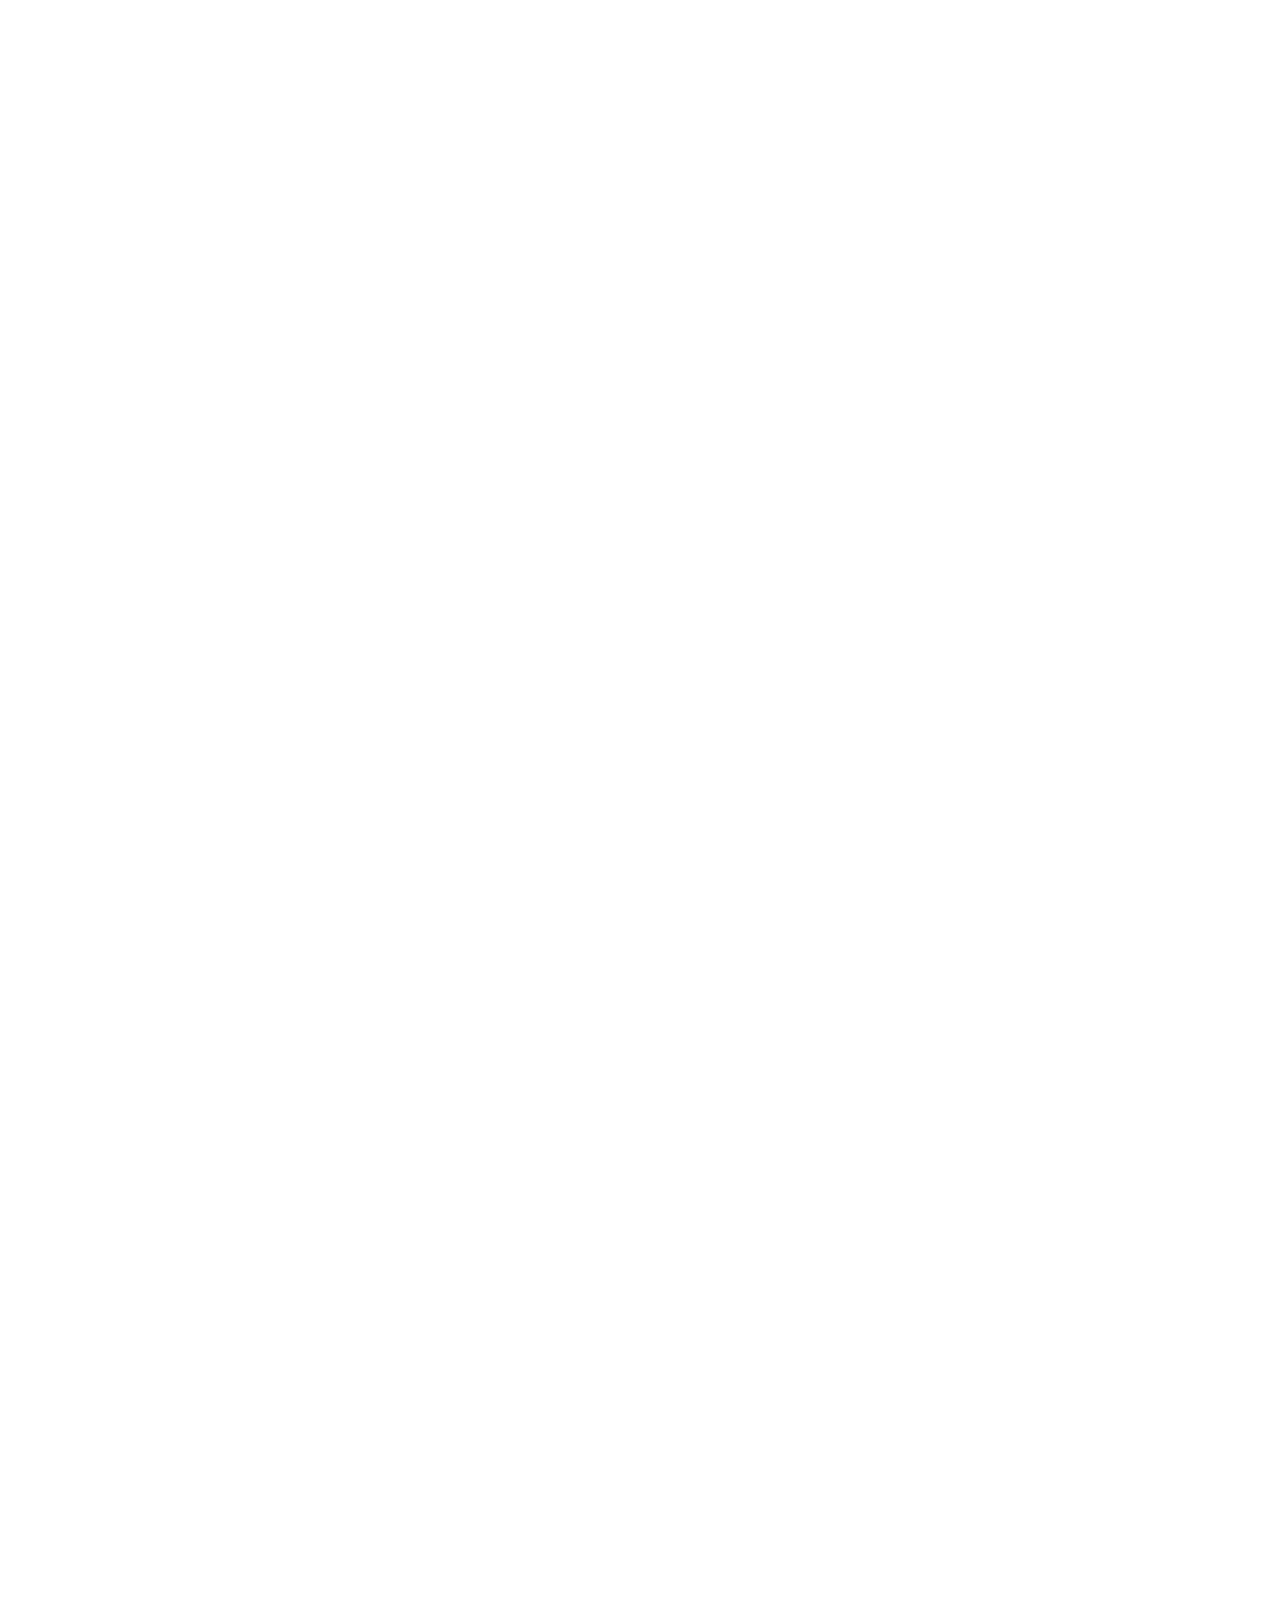
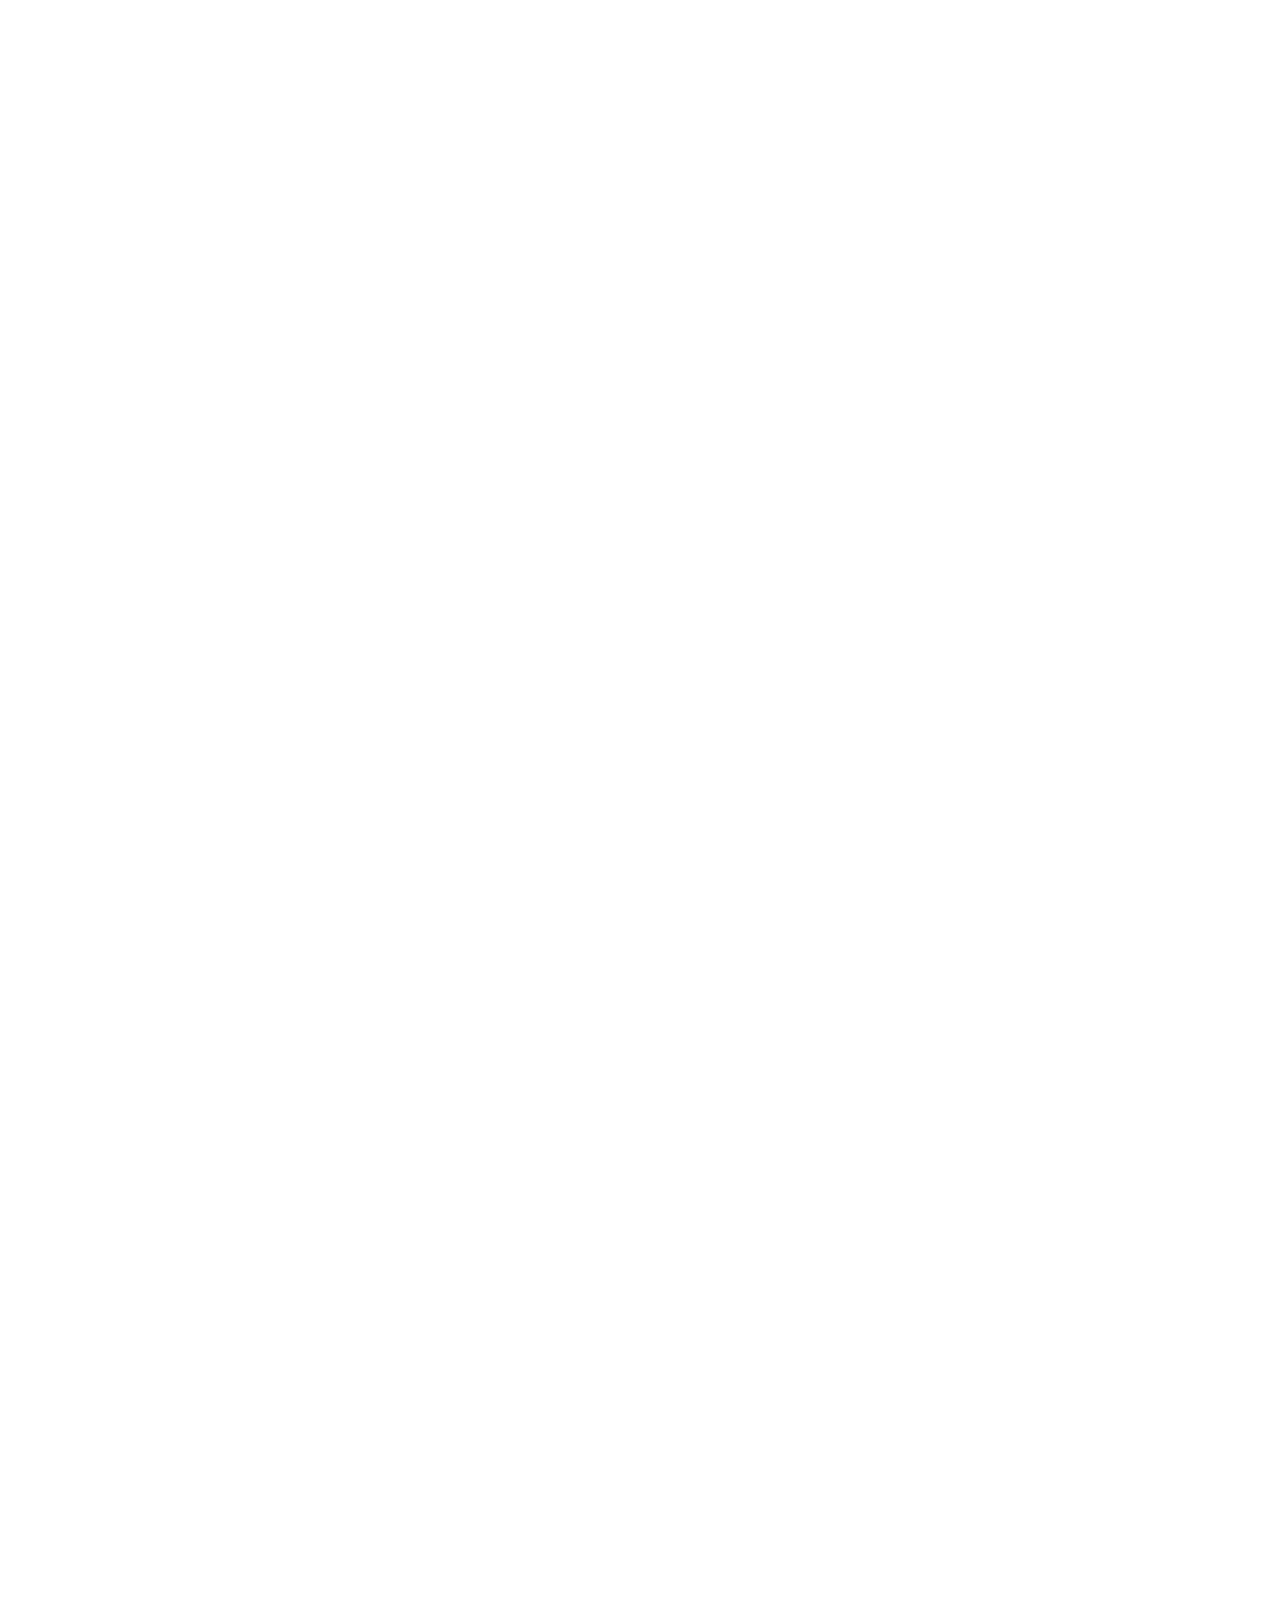
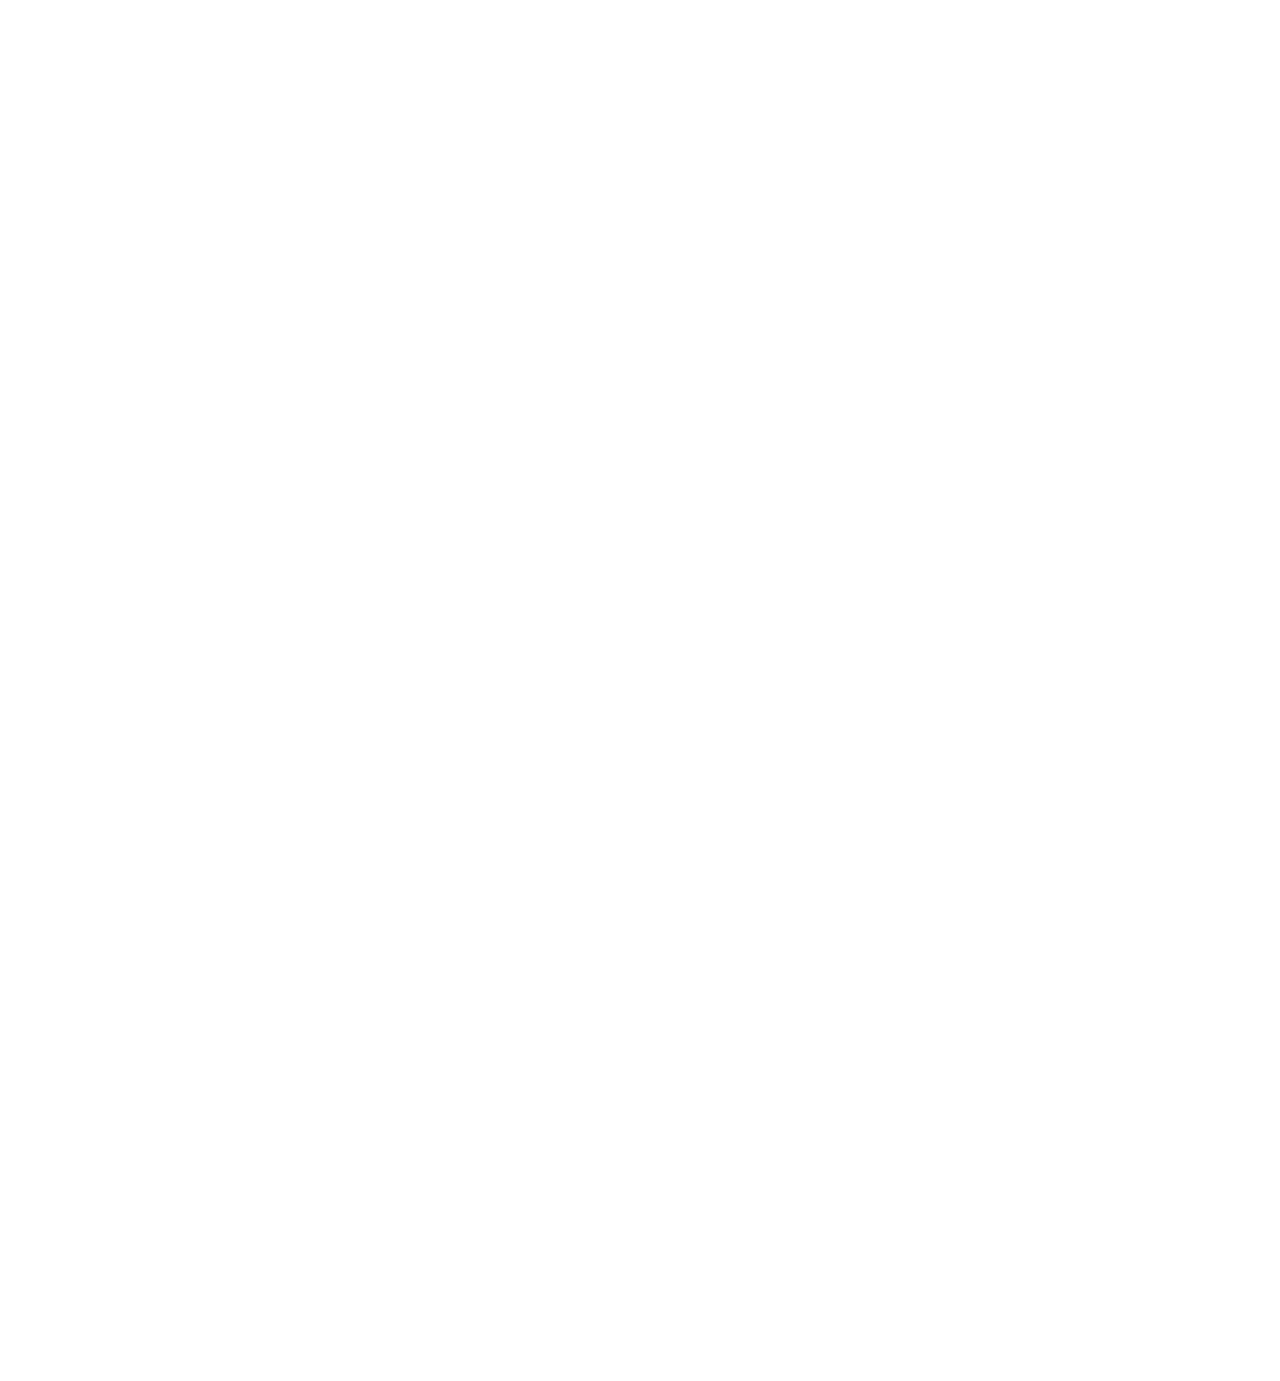
==== commit 2954f9d6: "edit 3" ====
--- a/index.html
+++ b/index.html
@@ -40,6 +40,23 @@
         <script src="https://oss.maxcdn.com/respond/1.4.2/respond.min.js"></script>
         <![endif]-->
     </head>
+	<style>
+		@media (max-width: 575px){
+			.since_text{
+				margin-top: 30px;
+
+			}
+		}
+		@media (max-width: 991px){
+			.col-lg-5{
+				margin-top: -205px;
+   				margin-bottom: 200px;
+
+			}
+
+		}
+
+	</style>
     <body>
         
         <div class="layout animsition">
@@ -47,9 +64,9 @@
 				<iframe src="https://player.vimeo.com/video/34741214?color=ffffff&title=0&byline=0&portrait=0"></iframe>
 			</div>
         	<!--================Header Menu Area =================-->
-			<header class="header_menu_area white_menu">
+        	<header class="header_menu_area white_menu">
 				<nav class="navbar navbar-expand-lg navbar-light bg-light" style="padding: 40px;">
-					<a class="navbar-brand" href="index.html" style="margin-left: 19%;"><img src="img/logo2.png" alt=""><img src="img/logo-dark.png" alt=""></a>
+					<a class="navbar-brand" href="index.html" style="margin-left: 19%;"><img style="width: 80%;" src="img/logo2.png" alt=""><img style="width: 80%;" src="img/logo-dark.png" alt=""></a>
 					<button class="navbar-toggler" type="button" data-toggle="collapse" data-target="#navbarSupportedContent" aria-controls="navbarSupportedContent" aria-expanded="false" aria-label="Toggle navigation">
 						<span></span>
 						<span></span>
@@ -86,11 +103,11 @@
 				<span class="close-menu lnr lnr-cross right-boxed"></span>
 				<ul class="menu-list right-boxed">
 					<li class="active">
-						<a href="index.html">Home <i class="ion-chevron-down"></i></a>
+						<a href="index.html">Home</i></a>
 					</li>
 					<li><a href="02-about-us.html">About Us</a></li>
 					<li>
-						<a href="03-our-products.html">Our Products <i class="ion-chevron-down"></i></a>
+						<a href="03-our-products.html">Our Products</i></a>
 					</li>
 					<li><a href="04-contact.html">Contact</a></li>
 				</ul>
@@ -119,7 +136,7 @@
 									data-x="['left']" data-hoffset="['-5','0','15','15','15']"  
 									data-y="['bottom']" data-voffset="['-10','0','0','0','0']"
 									data-textAlign="['right']"
-									data-fontsize="['50','30','30']"
+									data-fontsize="['50','30','30','20']"
 									data-lineheight="['100','100', '70','70','50']"
 									data-height="none"
 									data-whitespace="nowrap"
@@ -212,7 +229,7 @@
 									data-x="['left']" data-hoffset="['-5','0','15','15','15']"  
 									data-y="['bottom']" data-voffset="['-10','0','0','0','0']"
 									data-textAlign="['right']"
-									data-fontsize="['50','30','30']"
+									data-fontsize="['50','30','30','20']"
 									data-lineheight="['100','100', '70','70','50']"
 									data-height="none"
 									data-whitespace="nowrap"
@@ -303,7 +320,7 @@
 									data-x="['left']" data-hoffset="['-5','0','15','15','15']"  
 									data-y="['bottom']" data-voffset="['-10','0','0','0','0']"
 									data-textAlign="['right']"
-									data-fontsize="['50','30','30']"
+									data-fontsize="['50','30','30','20']"
 									data-lineheight="['100','100', '70','70','50']"
 									data-height="none"
 									data-whitespace="nowrap"
@@ -427,7 +444,7 @@
 			</section>
 			<!--================End Inter Studio Area =================-->
 			
-		<div style="margin-top: -100px;"></div>>
+		<div style="margin-top: -100px;"></div>
 
 			<section class="image_banner_area" data-aos="fade-up" style="background-image: url(img/single-blog-3.jpg); background-position: center; background-attachment: fixed;">
 				<div class="container">
@@ -471,7 +488,7 @@
 			</section>
 			<!--================End Our Speciallization Area =================-->
 
-			<div style="margin-top: 120px;"></div>>
+			<div style="margin-top: 120px;"></div>
 	
 			
 
@@ -599,10 +616,10 @@
 				<h3 style="font-family: Almarai; color: #ffffff; text-align: center; font-size: 130%; margin-top: 10px;">مشترياتك الدورية بأفضل الأسعار</h3>
 				<div class="footer-dark">
 					<footer>
-						<div class="container" style="margin-top: -11px; text-align: center; width: 70%;">
+						<div class="container" style="margin-top: -11px; text-align: center;">
 							<p>- Moshtaraiat is your first choice, when it comes to convenience, professionalism, dedication Moshtaraiat is a joint stock company affiliated with Al Sayyad Group since 1935 We make the good deal Your Periodical Purchases At The Best Prices</p>	
-								<div style="display: flex; text-align: center; padding: -2px 187px; color: #fff;">
-									<div style="flex: 1;">
+								<div style="display: flex; text-align: center; padding: -2px 187px; color: #fff;margin-left: -22px;">
+									<div style="flex: 1; padding: 0 12px;">
 										<div>
 											<img src="img/p3.png" alt="" style="margin-bottom: 10px; width: 8%;">
 											<p style="font-family: almarai;">(+202) 24182095</p>
--- a/css/style.css
+++ b/css/style.css
@@ -719,7 +719,7 @@
 
 .header_menu_area .navbar.navbar-expand-lg .nav.navbar-nav li {
   display: inline-block;
-  margin-right: 50px;
+  margin-right: 40px;
 }
 
 .header_menu_area .navbar.navbar-expand-lg .nav.navbar-nav li a {
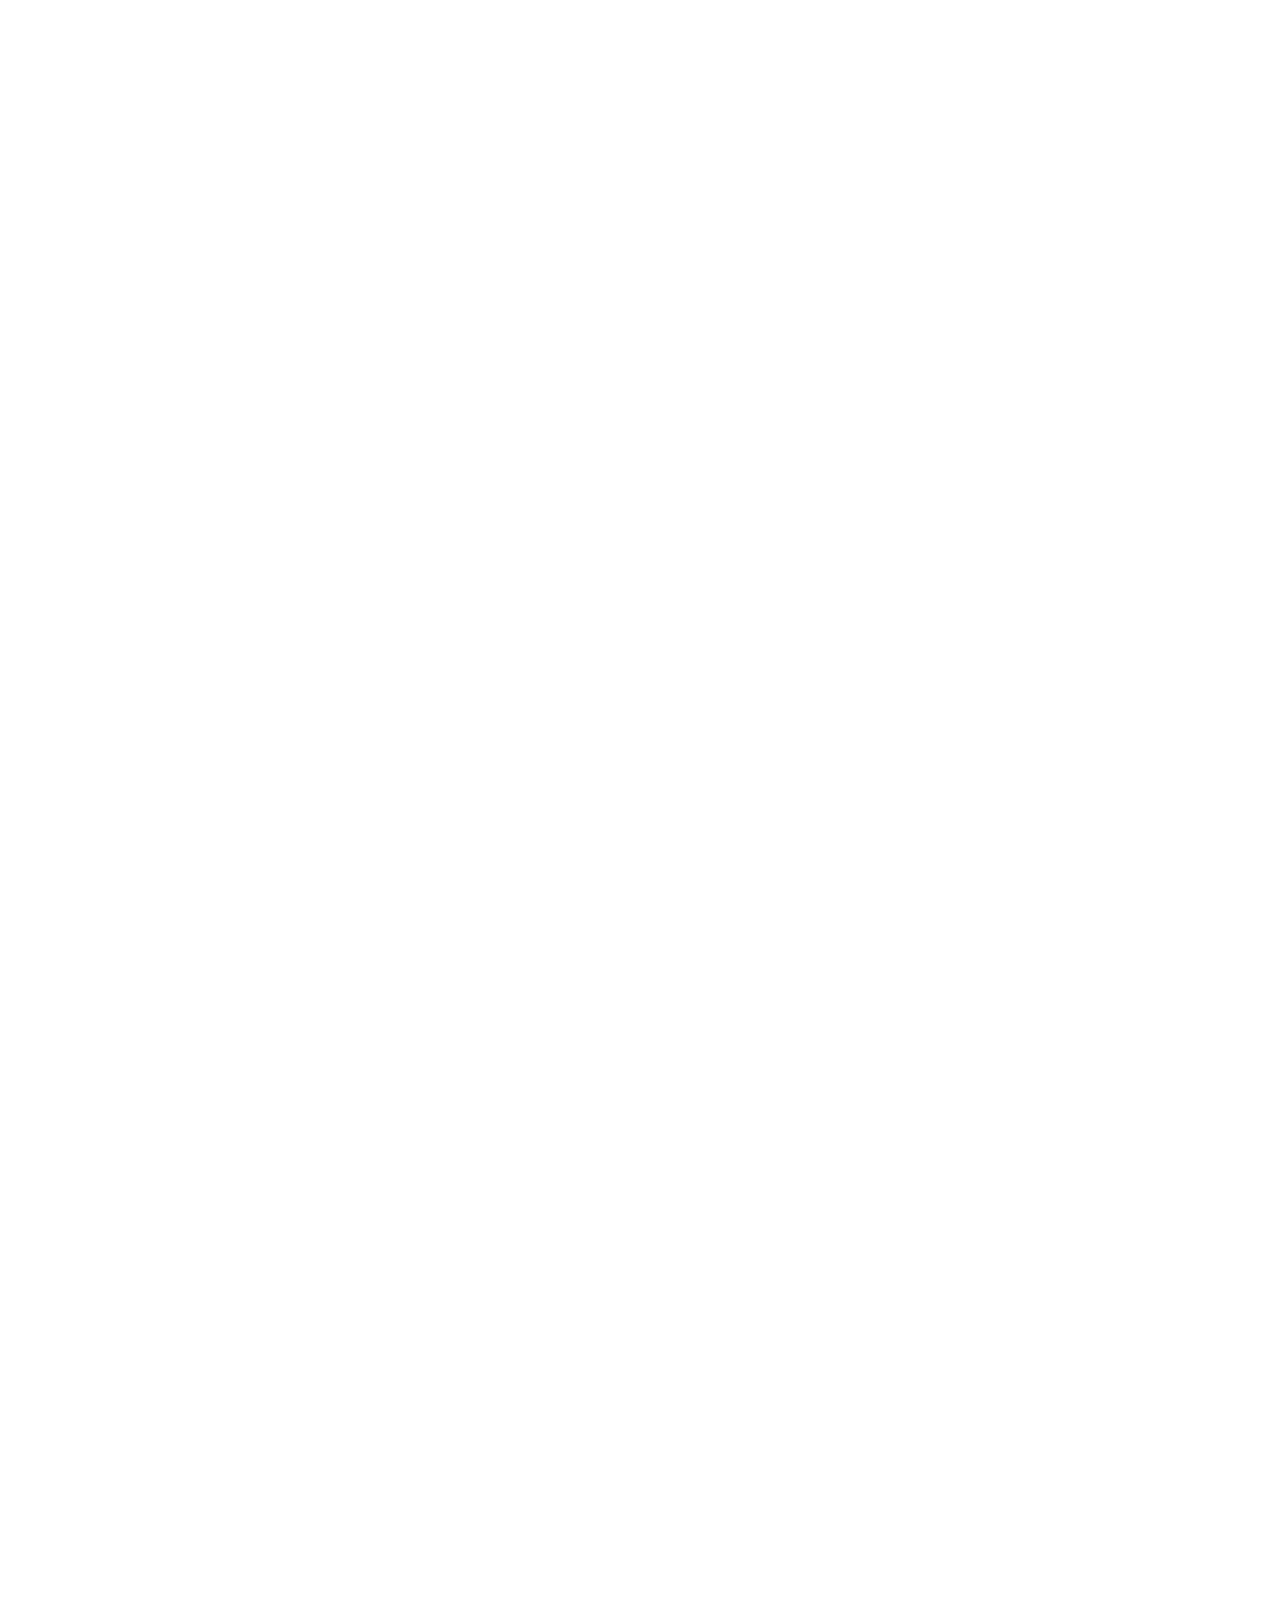
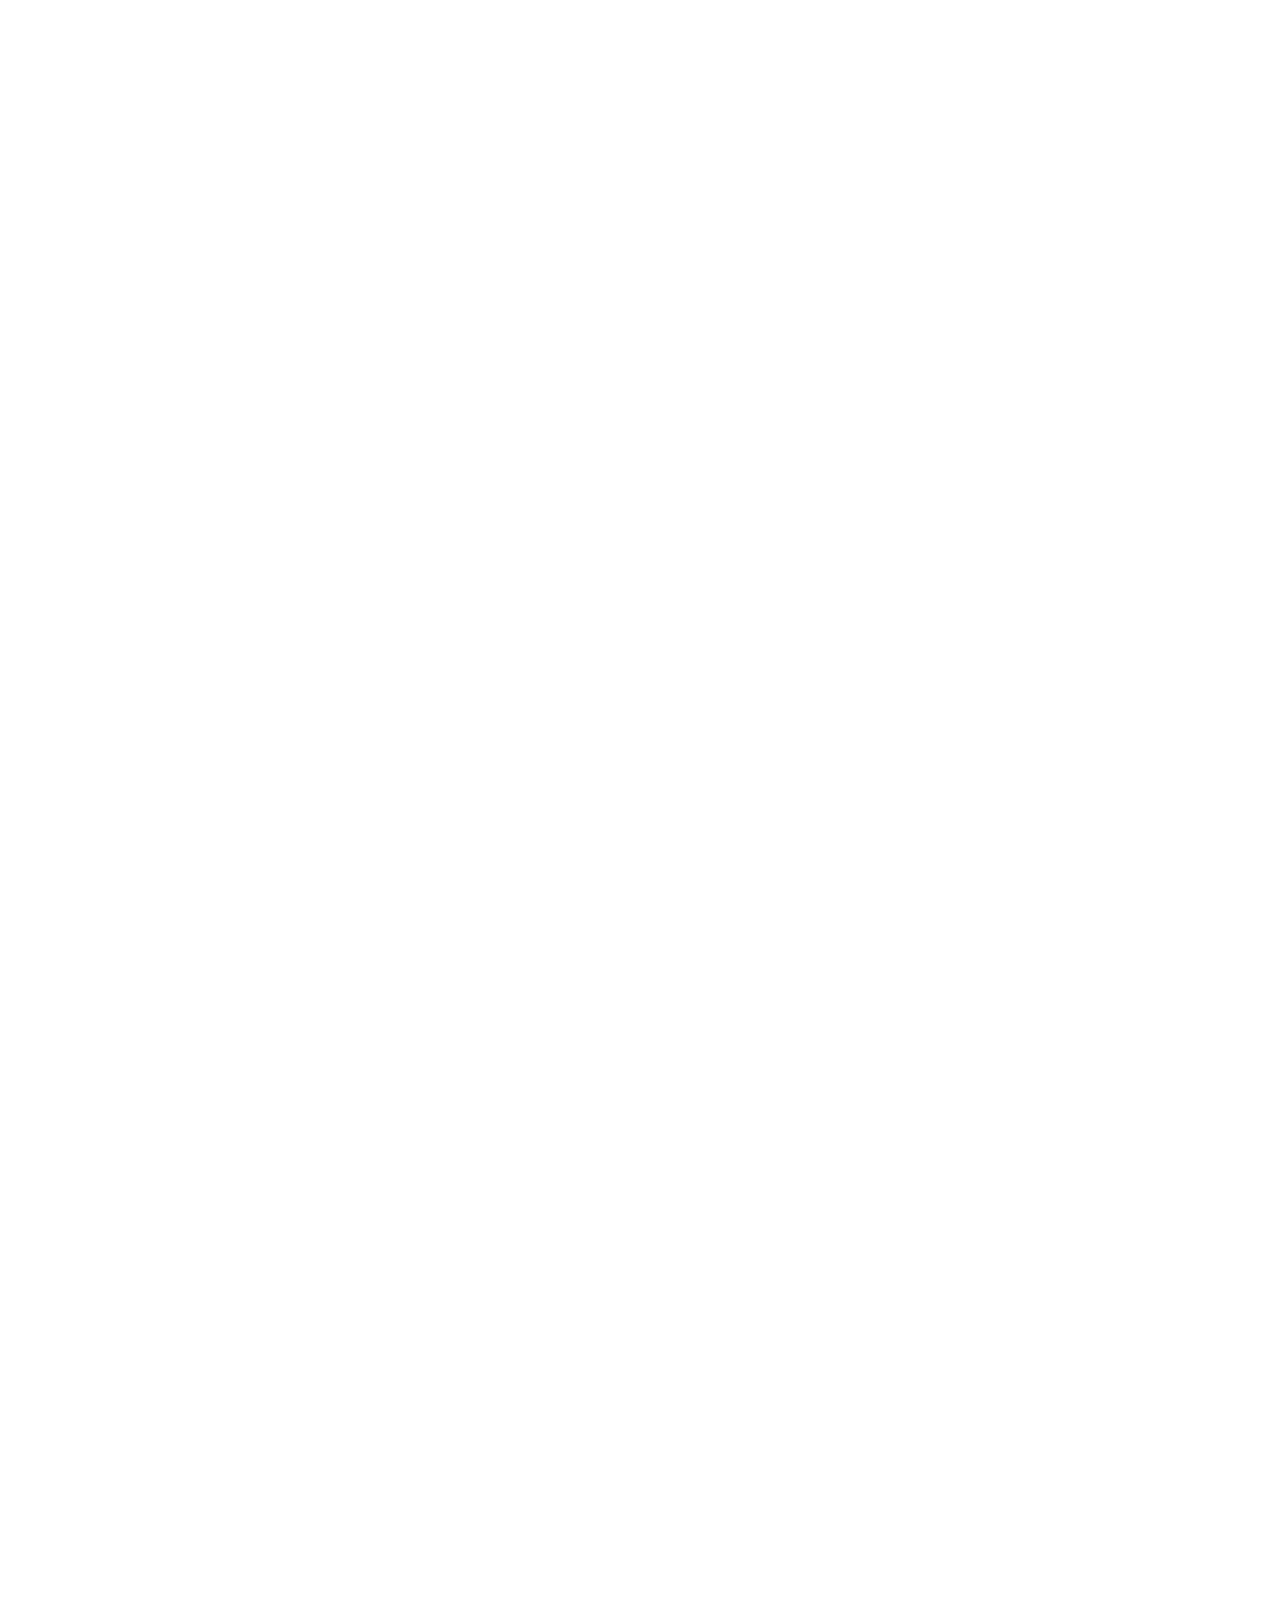
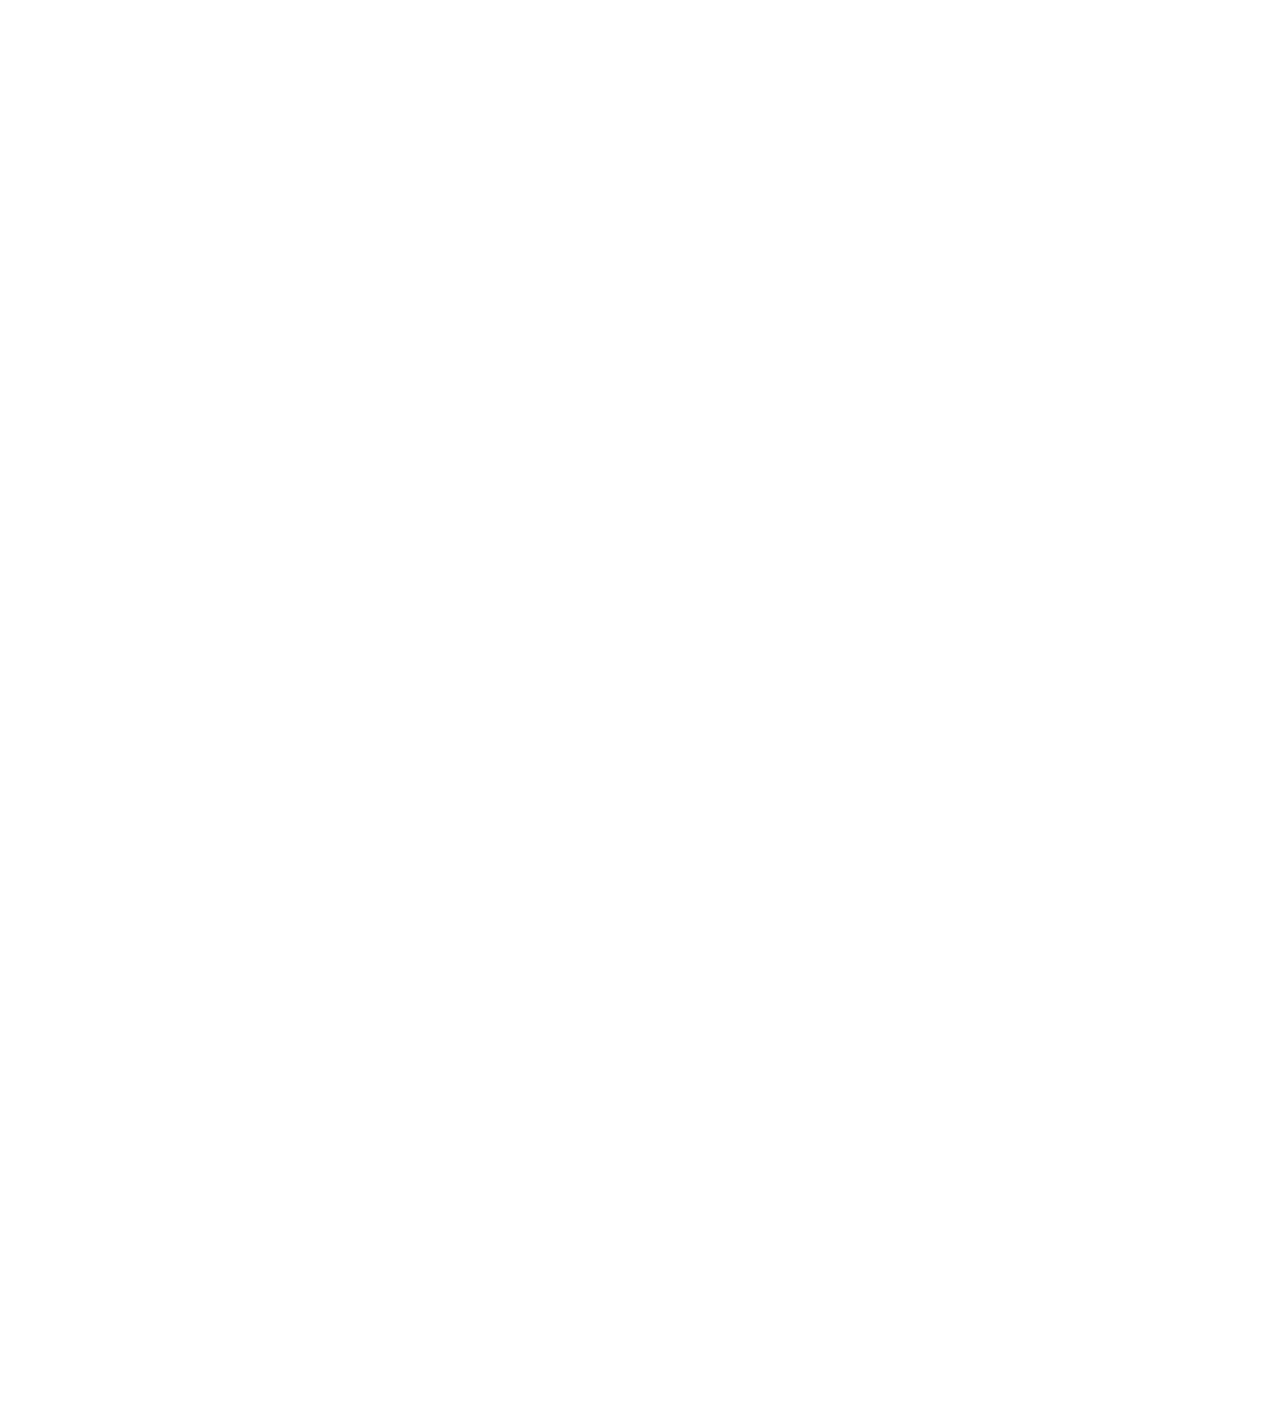
==== commit 92bc5c43: "1" ====
--- a/index.html
+++ b/index.html
@@ -243,7 +243,7 @@
 									data-splitout="none" 
 									data-responsive_offset="on" 
 									data-elementdelay="0.05" style="font-family: almarai; font-weight: 700; text-transform: uppercase;">
-									طلب أي طلبية بلا حد أدنى <br> أو كمية محددة, بأفضل الأسعار
+									مشتريات هي خدمة مقدمة من شركة <br> مساهمة مصرية تابعة لمجموعة شركات الصياد. 
 								  </div>
 								  <div class="tp-caption tp-shape tp-shapewrapper tp-resizeme line_1" 
 									data-x="['left']" data-hoffset="['0']" 
@@ -334,7 +334,7 @@
 									data-splitout="none" 
 									data-responsive_offset="on" 
 									data-elementdelay="0.05" style="font-family: almarai; font-weight: 700; text-transform: uppercase;">
-									توصيل طلبيتك أينما تكون في مواعيد محددة<br> و بشكل دوري  دون أي تأخبر
+									مشترياتك الدورية, <br> بأفضل الأسعار. 
 								  </div>
 								  <div class="tp-caption tp-shape tp-shapewrapper tp-resizeme line_1" 
 									data-x="['left']" data-hoffset="['0']" 
@@ -435,7 +435,7 @@
 								<br/>
 								<h3>ما هو مشتريات</br>و ماذا نقدم؟ </h3>
 								<h4><strong>مشتريات هي خدمة مقدمة من شركة مساهمة مصرية</strong></h4>
-								<p>وتستطيع من خلالها أن تشتري كل ما تحتاجه لشركتك من منتجات البوفيه و المنظفات و أيضا الأدوات المكتبية, بأسعار مناسبة وجودة مصرية عالية, بالأضافة إلى فواتير ضريبية موثقة لكل طلبياتك</p>
+								<p>تابعة لمجموعة شركات الصياد تستطيع من خلالها أن تشتري كل ما تحتاجه لشركتك من منتجات البوفيه والمنظفات والأدوات المكتبية بأسعار مناسبة وجودة مصرية عالية بالإضافة إلى فواتير ضريبية موثقة لكل مشترياتك.</p>
 								<a class="br_btn white" href="#" style="font-family: almarai;">اعرف اكثر عن مشتريات</a>
 							</div>
 						</div>
@@ -462,7 +462,7 @@
 						<div class="col-lg-4 col-sm-6" data-aos="fade-right">
 							<div class="spec_item">
 								<img src="img/icon/1.png" alt="" style="width: 70%;">
-								<h4>المنظفات و المعقمات</h4>
+								<h4>المنظفات وأدوات التعقيم</h4>
 								<p>لم تعد المنظفات الأن، كمالية أو شئ إضافي و لكن أصبحت شئ أساسي و أيضا وسيلة أمان لتبقيك و تبقي العملاء </p>
 								<a class="view_btn white" style="font-family: Almarai;" href="#">اقرأ المزيد</a>
 							</div>
@@ -471,7 +471,7 @@
 							<div class="spec_item">
 								<img src="img/icon/2.png" alt="" style="width: 70%;">
 								<h4>منتجات الضيافة</h4>
-								<p>دائما ما يحمل كوب القهوة الصباحي الحل لجميع المشكلات لذلك أبق موظفيك دائما متيقظين وعملائك في رضاء تمام </p>
+								<p>دائمًا ما يحمل كوب القهوة الصباحي الحل لجميع المشاكل; لذلك أبق موظفيك يقظين وعملائك  </p>
 								<a class="view_btn white" style="font-family: Almarai;" href="#">اقرأ المزيد</a>
 							</div>
 						</div>
@@ -479,7 +479,7 @@
 							<div class="spec_item">
 								<img src="img/icon/3.png" alt="" style="width: 70%;">
 								<h4>الأدوات المكتبية</h4>
-								<p>حافظ دائما على إيقاع العمل منتظم وسريع وتأكد من توافر الأدوات التي تسمح بذلك يمكنك أن تطلب جميع أدوات المكتب </p>
+								<p>حافظ على إيقاع عمل منتظم وسريع, وتأكد من توافر الأدوات التي تسمح بذلك.  </p>
 								<a class="view_btn white" style="font-family: Almarai;" href="#">اقرأ المزيد</a>
 							</div>
 						</div>
@@ -501,6 +501,20 @@
 						margin-left: -25%;
 					}
 				}
+
+				@media (max-width: 500px){
+					.zero{
+						width: 195%;
+    					margin-left: -48%;
+					}
+				}
+				@media (max-width: 330px){
+					.zero{
+						width: 230%;
+    					margin-left: -64%;
+					}
+				}
+				
 			</style>
 			<section class="clients_area white_cl" data-aos="fade-up" >
 				<div class="container">
@@ -617,7 +631,7 @@
 				<div class="footer-dark">
 					<footer>
 						<div class="container" style="margin-top: -11px; text-align: center;">
-							<p>- Moshtaraiat is your first choice, when it comes to convenience, professionalism, dedication Moshtaraiat is a joint stock company affiliated with Al Sayyad Group since 1935 We make the good deal Your Periodical Purchases At The Best Prices</p>	
+							<p>- Moshtaraiat is your first choice when it comes to convenience, professionalism, and dedication. Moshtaraiat is a joint stock company affiliated with Al Sayyad Group since 1935 </br> We make the best deal Your periodic purchases, at the best price</p>	
 								<div style="display: flex; text-align: center; padding: -2px 187px; color: #fff;margin-left: -22px;">
 									<div style="flex: 1; padding: 0 12px;">
 										<div>
--- a/css/style.css
+++ b/css/style.css
@@ -169,6 +169,13 @@
   }
 }
 
+
+@media (max-width: 600px) {
+  .full_header.content-white .float-left .logo img{
+    width: 70%;
+
+  }
+}
 /* End Container Custome Code css
 ============================================================================================ */
 .s_title {
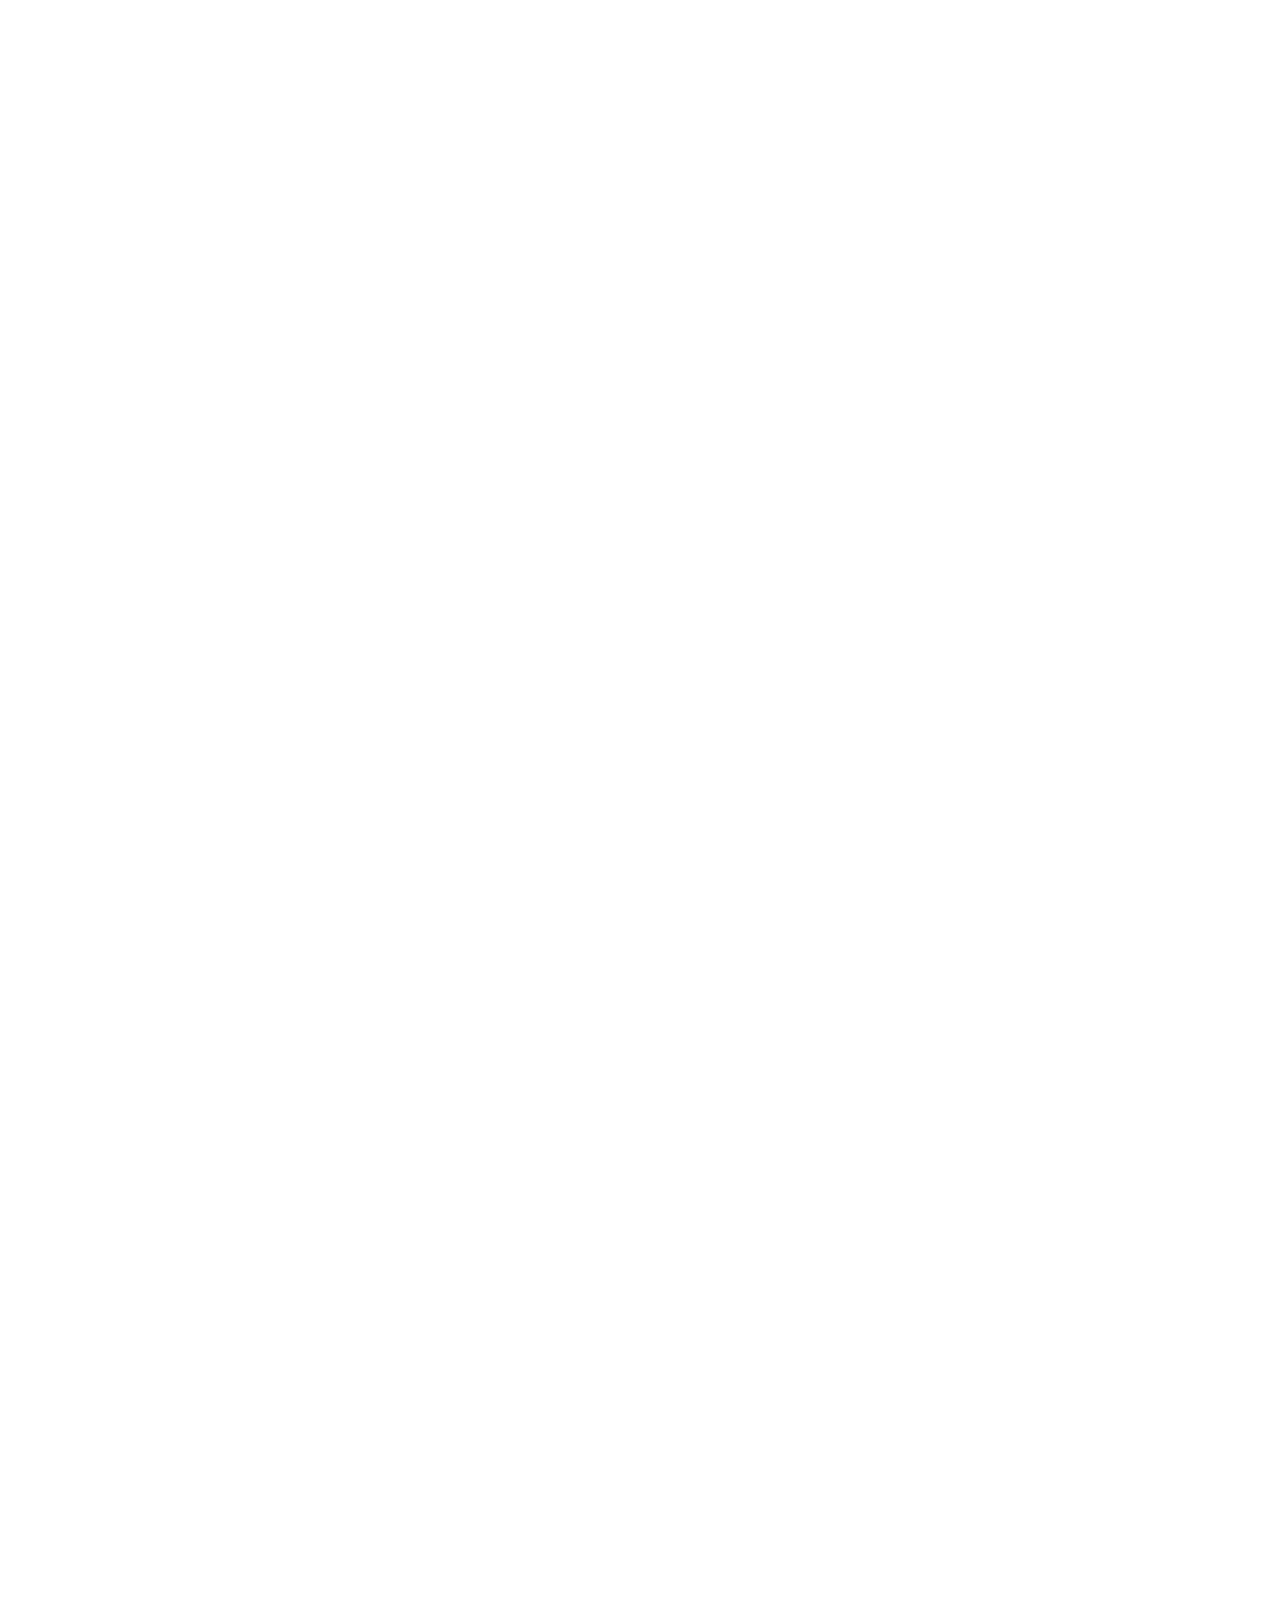
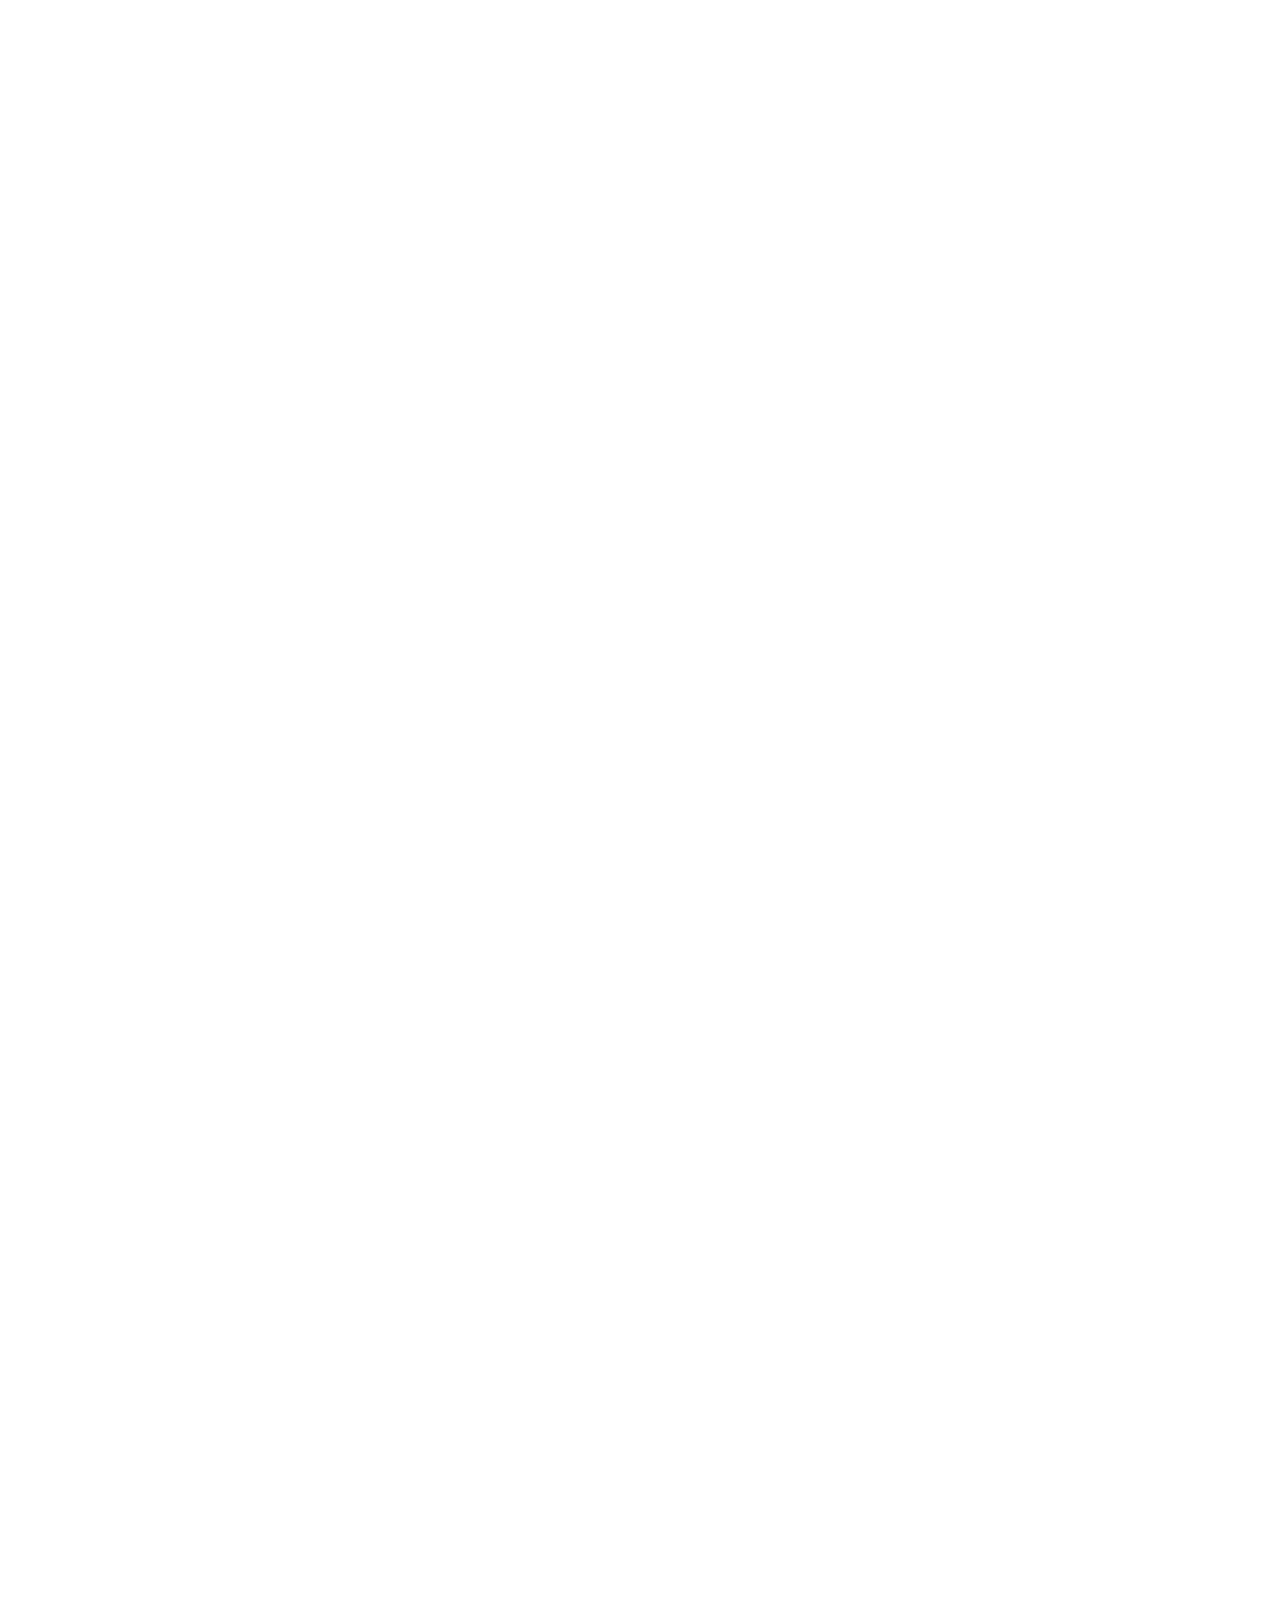
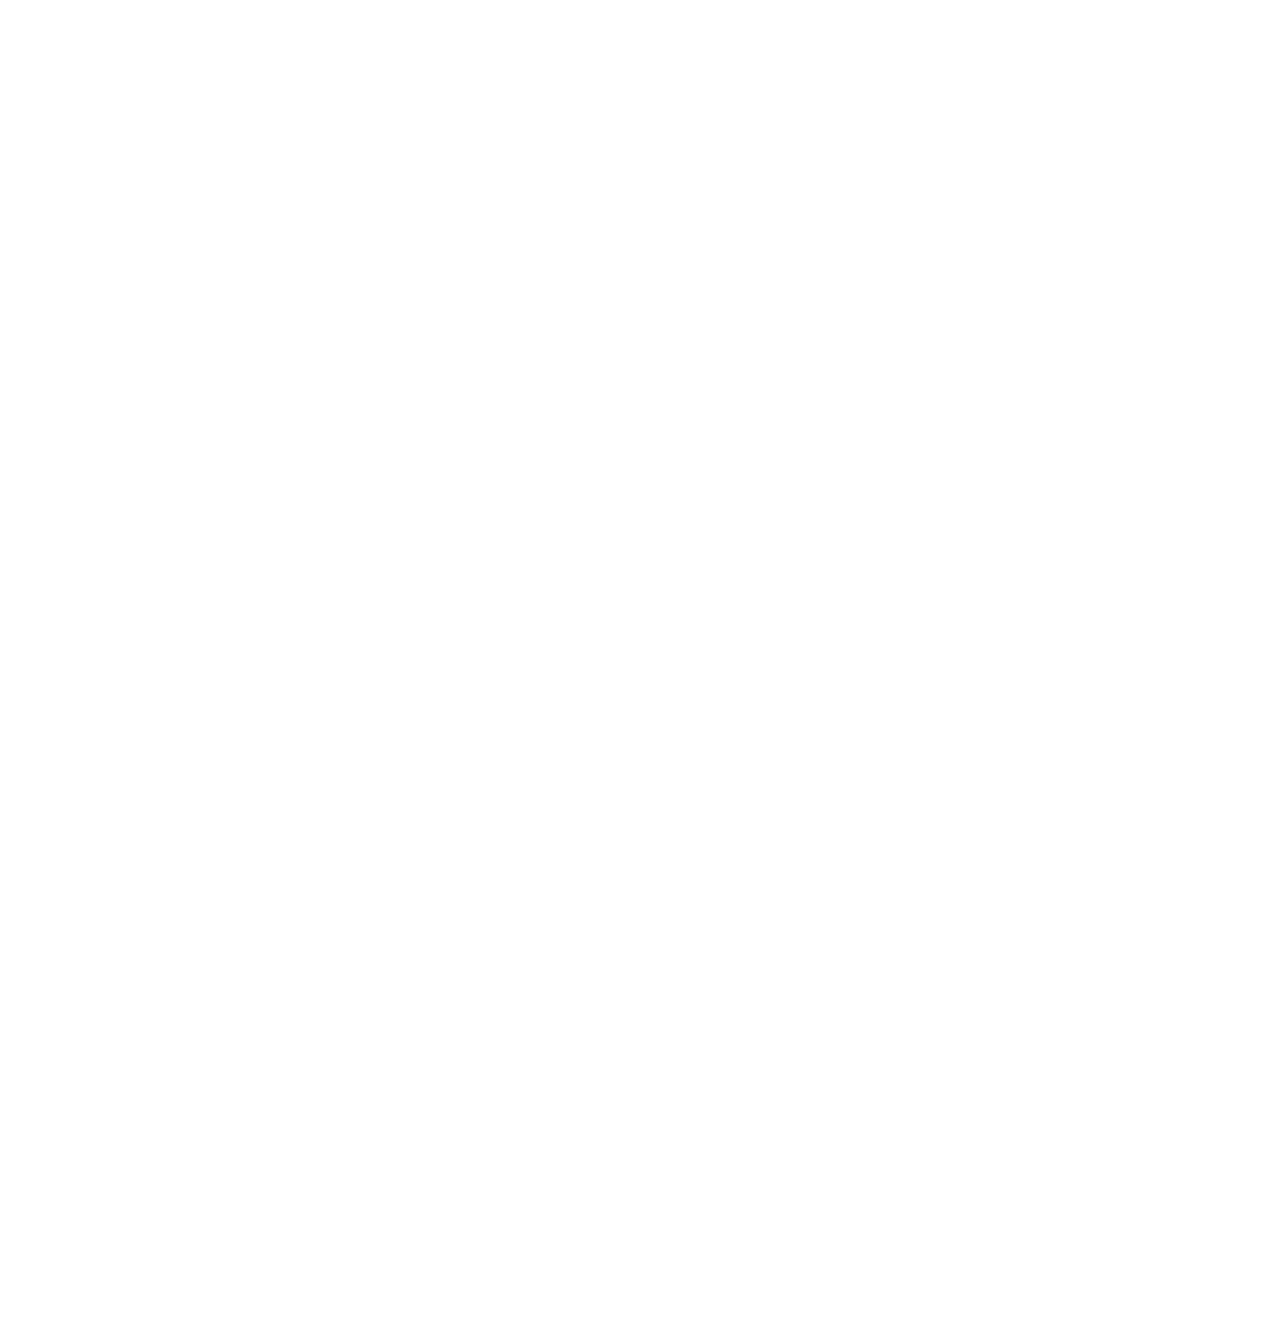
==== commit 841cecf3: "0" ====
--- a/index.html
+++ b/index.html
@@ -631,7 +631,6 @@
 				<div class="footer-dark">
 					<footer>
 						<div class="container" style="margin-top: -11px; text-align: center;">
-							<p>- Moshtaraiat is your first choice when it comes to convenience, professionalism, and dedication. Moshtaraiat is a joint stock company affiliated with Al Sayyad Group since 1935 </br> We make the best deal Your periodic purchases, at the best price</p>	
 								<div style="display: flex; text-align: center; padding: -2px 187px; color: #fff;margin-left: -22px;">
 									<div style="flex: 1; padding: 0 12px;">
 										<div>
